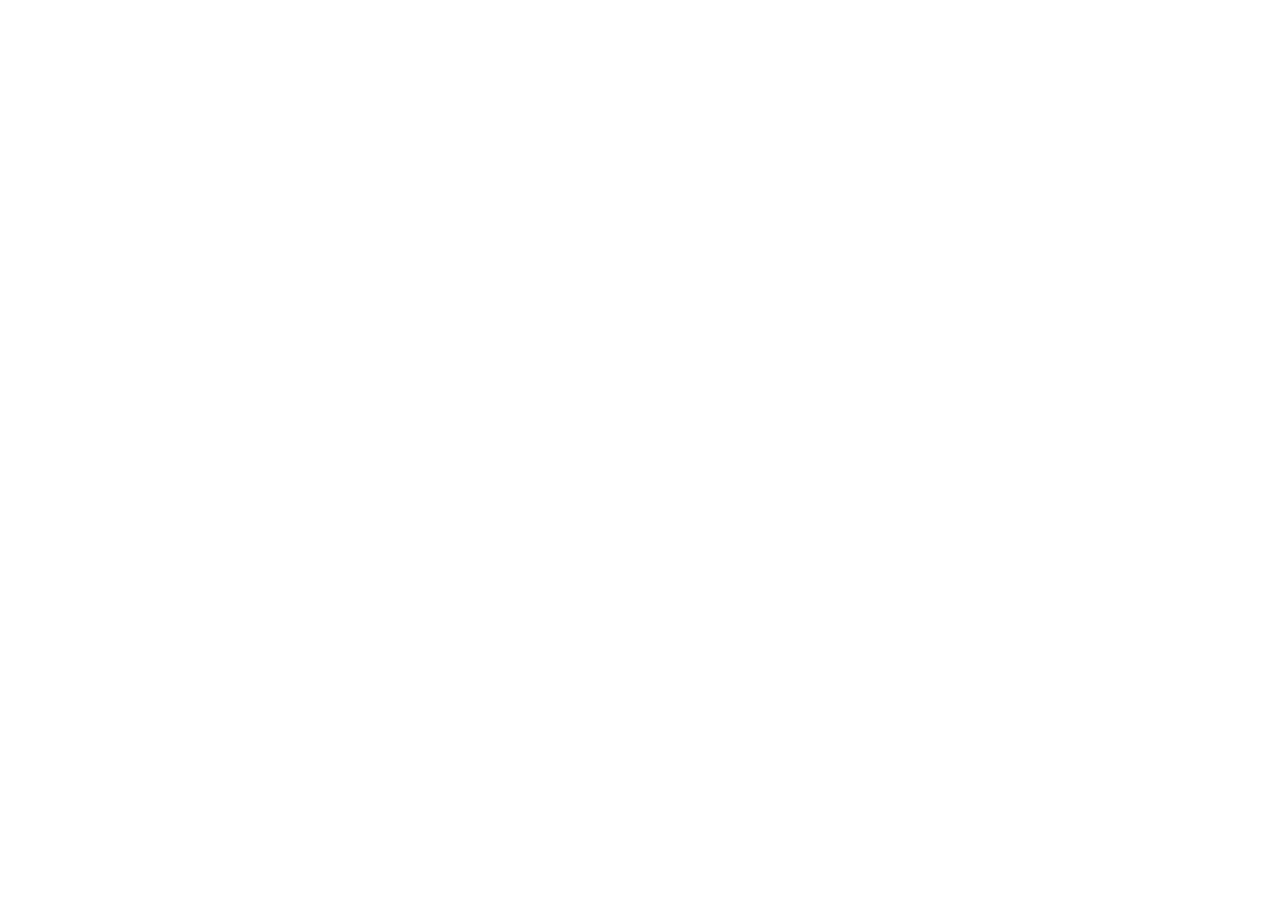
==== bundle/kb.html @ ee61d967 "i18n: bundle is fully English, 0 CJK lines, all 66 files parse" ====
<!doctype html>
<html lang="zh-CN" data-theme="dark">
<head>
<meta charset="utf-8">
<meta name="viewport" content="width=device-width,initial-scale=1">
<title>Knowledge star map</title>
<link rel="stylesheet" href="/vendor/neural/neural.css">
<link rel="stylesheet" href="/vendor/neural/kb.css">
</head>
<body>
<div id="kb-root"></div>
<script type="module">
import {mount} from '/vendor/neural/scene.js';

const q = new URLSearchParams(location.search);
const root = document.getElementById('kb-root');

// The star map palette is drawn for deep space: on a light background the star lines, nebulas, and labels all blur, so it only renders in dark mode
if ((q.get('theme') || 'dark') !== 'dark') {
  document.documentElement.dataset.theme = 'light';
  root.innerHTML = `<div class="kb-dark-only">
      <div class="kb-dark-moon">🌙</div>
      <h2>Switch to dark mode to view the knowledge star map</h2>
      <p>The core, nebulae, and constellation lines are drawn frame by frame for a dark sky and lose contrast on light backgrounds.</p>
      <button id="kbToDark">Switch to dark mode</button>
    </div>`;
  document.getElementById('kbToDark').onclick = () => parent.postMessage({rw: 'theme', theme: 'dark'}, '*');
} else {
  // without task: The first level is the project (knowledge base → Project → branch); with task: Deep link straight to that project’s branch level
  // branches read compiled output, built once on first visit; rebuild=1 recompiles
  const tid = q.get('task') || '';
  const rb = q.get('rebuild') ? '&rebuild=1' : '';
  fetch('/api/starmap' + (tid ? '?task=' + encodeURIComponent(tid) + rb : '')).then(r => r.json()).then(api => {
    const empty = !api || (api.level === 'projects' ? !(api.projects || []).length : !api.task);
    if (empty) {
      root.innerHTML = '<p style="padding:40px;color:#8b9bb0">No projects yet - create one on the Projects page first, then the star map has something to draw.</p>';
      return;
    }
    window.__kb = mount(root, api, {focus: q.get('open') || ''});
  }).catch(err => {
    root.innerHTML = '<p style="padding:40px;color:#f87171">Star map failed to load:' + err.message + '</p>';
  });
}
</script>
</body>
</html>
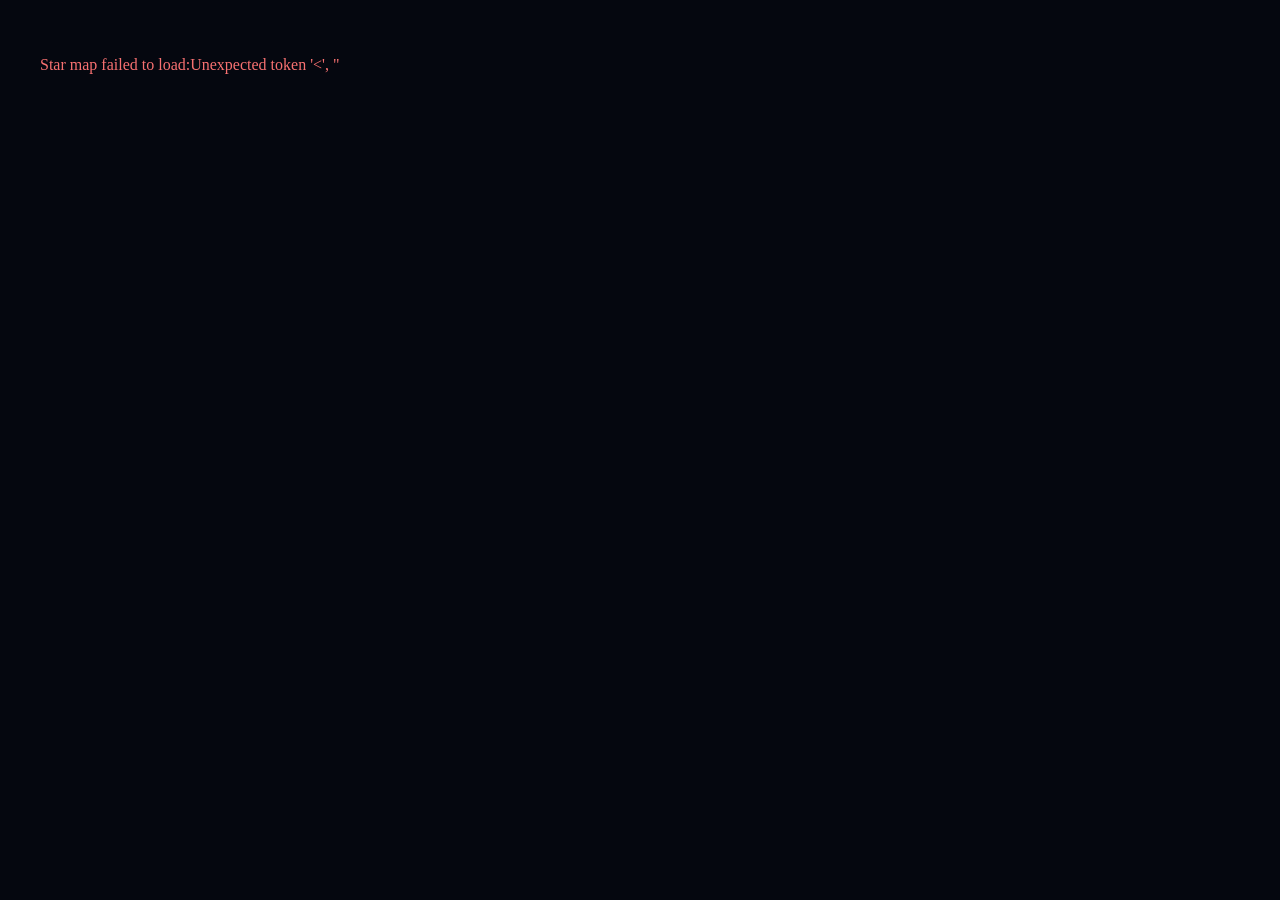
==== commit 6d1f4fe1: "P2 slice 1: real app shell boots inside Anna (api shim -> tools/storage/llm, seeded bootstrap reads)" ====
--- a/bundle/kb.html
+++ b/bundle/kb.html
@@ -4,13 +4,13 @@
 <meta charset="utf-8">
 <meta name="viewport" content="width=device-width,initial-scale=1">
 <title>Knowledge star map</title>
-<link rel="stylesheet" href="/vendor/neural/neural.css">
-<link rel="stylesheet" href="/vendor/neural/kb.css">
+<link rel="stylesheet" href="./vendor/neural/neural.css">
+<link rel="stylesheet" href="./vendor/neural/kb.css">
 </head>
 <body>
 <div id="kb-root"></div>
 <script type="module">
-import {mount} from '/vendor/neural/scene.js';
+import {mount} from './vendor/neural/scene.js';
 
 const q = new URLSearchParams(location.search);
 const root = document.getElementById('kb-root');
--- a/bundle/vendor/neural/neural.css
+++ b/bundle/vendor/neural/neural.css
@@ -0,0 +1,744 @@
+@property --cx { syntax: '<percentage>'; inherits: false; initial-value: 50%; }
+/* 星穹星座看板：深空蓝紫底、代码自绘的星云与星点、金色星座线、星系仪面板。 */
+.neural {
+  --bg: #05070f; --bg-2: #0a1024; --teal: #16203c;
+  --glass: rgba(18, 26, 54, .5); --glass-strong: rgba(7, 10, 24, .9);
+  --line: rgba(198, 214, 255, .13); --line-2: rgba(206, 220, 255, .24);
+  --text: #eaeefb; --text-2: #aeb8d4; --muted: #8b95b4;
+  --gold: #e8c884; --gold-2: #b98f3c;
+  --rose: #d9a0e0; --mint: #a6e6d2; --lav: #bda9ff; --cyan: #a3caff; --red: #ff8fa3; --green: #7fe8b8;
+  --serif: "Songti SC", "Source Han Serif SC", "Noto Serif SC", "STSong", "SimSun", Georgia, serif;
+  --mono: ui-monospace, "SF Mono", "SFMono-Regular", Menlo, Consolas, "Liberation Mono", monospace;
+  --radius: 16px;
+  min-height: 100vh; color: var(--text);
+  font: 13px/1.55 -apple-system, BlinkMacSystemFont, "SF Pro Text", "PingFang SC", "Hiragino Sans GB", "Microsoft YaHei", "Helvetica Neue", sans-serif;
+  font-feature-settings: "tnum"; -webkit-font-smoothing: antialiased;
+}
+html, body { margin: 0; background: #04050c; }
+main, .site-foot { position: relative; z-index: 1; }
+
+/* —— 星穹背景：整片宇宙都是画布自绘，零外部素材（星云靠 CSS 缓慢漂移，不占每帧预算） —— */
+.cosmos { position: fixed; inset: 0; z-index: -1; overflow: hidden; pointer-events: none; background: #04050c; }
+.cosmos-base { position: absolute; inset: 0; background:
+  radial-gradient(ellipse 92% 74% at 20% 14%, #101a3c 0%, rgba(9, 13, 30, .8) 44%, transparent 80%),
+  radial-gradient(ellipse 84% 62% at 88% 84%, #150f33 0%, rgba(9, 9, 24, .62) 46%, transparent 82%),
+  linear-gradient(180deg, #080b18 0%, #06080f 56%, #04050b 100%); }
+.cosmos-neb { position: absolute; left: -8%; top: -8%; width: 116%; height: 116%; opacity: 0; mix-blend-mode: screen; transition: opacity 2.6s ease; will-change: transform; }
+.cosmos-neb.on { opacity: 1; }
+.neb-a { animation: nebDriftA 260s ease-in-out infinite alternate; }
+.neb-b.on { opacity: .92; }
+.neb-b { animation: nebDriftB 168s ease-in-out infinite alternate; }
+@keyframes nebDriftA { from { transform: translate3d(-1.6%, -1%, 0) scale(1.02) rotate(-.5deg); } to { transform: translate3d(1.8%, 1.2%, 0) scale(1.06) rotate(.7deg); } }
+@keyframes nebDriftB { from { transform: translate3d(2%, 1.4%, 0) scale(1.05) rotate(.6deg); } to { transform: translate3d(-2.2%, -1.2%, 0) scale(1.01) rotate(-.8deg); } }
+.cosmos-fx { position: absolute; inset: 0; width: 100%; height: 100%; }
+.cosmos-vignette { position: absolute; inset: 0; background: radial-gradient(ellipse 80% 74% at 50% 48%, transparent 40%, rgba(3, 4, 10, .38) 72%, rgba(2, 3, 7, .8) 100%); }
+
+/* —— 星核：亮核 + 日冕式光晕呼吸（替代原光球） —— */
+.core-star { position: absolute; left: 0; top: 0; width: 460px; height: 460px; transform-origin: 0 0; pointer-events: none; will-change: transform; }
+.core-star > div { position: absolute; border-radius: 50%; }
+.cs-halo { inset: -46%; background: radial-gradient(circle closest-side, rgba(150, 176, 255, .3), rgba(120, 140, 230, .16) 34%, rgba(90, 105, 190, .07) 58%, transparent 100%); filter: blur(16px); animation: coreBreathe 6.5s ease-in-out infinite; }
+.cs-corona { inset: 4%; background: radial-gradient(circle closest-side, rgba(255, 240, 200, .95) 0%, rgba(255, 214, 140, .6) 22%, rgba(255, 180, 90, .26) 42%, rgba(200, 150, 255, .12) 64%, transparent 88%); filter: blur(3px); animation: corePulse 4.2s ease-in-out infinite; }
+.cs-flare { inset: -22%; filter: blur(7px); animation: coreSpin 74s linear infinite; background: conic-gradient(from 0deg, transparent 0 5%, rgba(255, 236, 196, .17) 8%, transparent 13%, transparent 25%, rgba(255, 236, 196, .13) 29%, transparent 34%, transparent 49%, rgba(214, 226, 255, .15) 53%, transparent 59%, transparent 74%, rgba(255, 236, 196, .12) 78%, transparent 84%); }
+.cs-rays { inset: 0; filter: blur(1.4px); animation: corePulse 3.4s ease-in-out infinite; background:
+  linear-gradient(to right, transparent 4%, rgba(255, 244, 214, .1) 34%, rgba(255, 250, 232, .82) 49.6%, #fffdf4 50%, rgba(255, 250, 232, .82) 50.4%, rgba(255, 244, 214, .1) 66%, transparent 96%) center / 100% 2px no-repeat,
+  linear-gradient(to bottom, transparent 4%, rgba(255, 244, 214, .1) 34%, rgba(255, 250, 232, .82) 49.6%, #fffdf4 50%, rgba(255, 250, 232, .82) 50.4%, rgba(255, 244, 214, .1) 66%, transparent 96%) center / 2px 100% no-repeat,
+  linear-gradient(45deg, transparent 22%, rgba(255, 246, 220, .5) 48%, #fff 50%, rgba(255, 246, 220, .5) 52%, transparent 78%) center / 100% 1.5px no-repeat,
+  linear-gradient(-45deg, transparent 22%, rgba(255, 246, 220, .5) 48%, #fff 50%, rgba(255, 246, 220, .5) 52%, transparent 78%) center / 100% 1.5px no-repeat; }
+.cs-nucleus { inset: 36%; background: radial-gradient(circle closest-side, #ffffff 0%, #fffaf0 30%, rgba(255, 238, 196, .97) 50%, rgba(255, 210, 132, .66) 70%, rgba(255, 186, 104, .16) 88%, transparent 100%); box-shadow: 0 0 56px rgba(255, 226, 168, .55); animation: corePulse 2.6s ease-in-out infinite; }
+.cs-dust { left: -60% !important; top: -60% !important; width: 220%; height: 220%; }
+/* 星核 v4.1（Canvas 2D）：Voronoi 米粒镶嵌核 + 木星式环系，画布比 .core-star 盒子大，
+   以星核中心为圆心溢出显示（环系外缘 ≈ 440px，日珥再往上甩一点）。 */
+.cs-v41 { position: absolute; display: block; left: -230px; top: -120px; width: 920px; height: 700px; }
+.core-star.v41-live .cs-corona, .core-star.v41-live .cs-nucleus, .core-star.v41-live .cs-rays { display: none; }
+/* 核的实体感由米粒与暗缝负责，外圈只留一层很淡的呼吸辉光（不能压住环系） */
+.core-star.v41-live .cs-halo { inset: -34%; opacity: .72; animation: coreBreathe 6.4s ease-in-out infinite; }
+.core-star.v41-live .cs-flare { inset: 30%; opacity: .5; animation: coreSpin 96s linear infinite; }
+/* 拿不到 2D 上下文：退回原来的 CSS 星核（corona / nucleus / rays 照常显示） */
+.cs-v41-off { display: none; }
+@keyframes coreBreathe { 50% { transform: scale(1.09); opacity: .78; } }
+@keyframes corePulse { 50% { transform: scale(1.06); opacity: .9; } }
+@keyframes coreSpin { to { transform: rotate(360deg); } }
+.neural *, .neural *::before, .neural *::after { box-sizing: border-box; }
+.neural button, .neural input, .neural textarea, .neural select { font: inherit; color: inherit; }
+.neural button { cursor: pointer; }
+.neural em { font-style: normal; color: var(--muted); font-size: .8em; margin-left: .38em; letter-spacing: .02em; font-weight: 400; }
+.neural :focus-visible { outline: 2px solid var(--gold); outline-offset: 2px; border-radius: 8px; }
+.glass {
+  background: linear-gradient(160deg, rgba(22, 30, 62, .5), rgba(5, 7, 16, .74));
+  border: 1px solid var(--line); border-radius: var(--radius);
+  backdrop-filter: blur(18px) saturate(1.25); -webkit-backdrop-filter: blur(18px) saturate(1.25);
+  box-shadow: inset 0 1px 0 rgba(214, 226, 255, .06), 0 24px 60px rgba(0, 0, 0, .45);
+}
+.eyebrow { margin: 0 0 10px; font-size: 11px; letter-spacing: .22em; color: #e8c884; font-weight: 600; }
+.eyebrow span { letter-spacing: .1em; color: var(--text-2); margin-left: 8px; font-weight: 400; }
+.quiet { color: var(--muted); font-size: 12px; }
+.icon-btn { display: grid; place-items: center; width: 28px; height: 28px; border-radius: 50%; border: 1px solid var(--line); background: rgba(255, 255, 255, .03); color: var(--text-2); }
+.icon-btn:hover { color: var(--text); border-color: var(--line-2); }
+
+/* —— 顶栏 —— */
+.topbar { position: fixed; inset: 0 0 auto; z-index: 40; height: 64px; display: grid; grid-template-columns: 1fr auto 1fr; align-items: center; padding: 0 28px; background: linear-gradient(to bottom, rgba(5, 7, 16, .92), rgba(5, 7, 16, 0)); }
+.neural:not(.page-home) .topbar { background: rgba(5, 7, 16, .8); backdrop-filter: blur(16px); border-bottom: 1px solid var(--line); }
+.brand { display: flex; align-items: center; gap: 10px; color: var(--text); text-decoration: none; }
+.brand-mark { display: grid; place-items: center; width: 32px; height: 32px; border-radius: 10px; background: rgba(20, 30, 66, .7); border: 1px solid rgba(232, 200, 132, .3); box-shadow: 0 0 20px rgba(232, 200, 132, .14); }
+.brand-text { display: grid; font-family: var(--serif); font-size: 14px; letter-spacing: .18em; font-weight: 600; line-height: 1.15; }
+.brand-text b { color: #cfd8f2; font-weight: 500; }
+.brand-text small { font-size: 10px; letter-spacing: .06em; color: var(--muted); font-weight: 400; margin-top: 3px; }
+.topbar nav { display: flex; gap: 4px; padding: 4px; border-radius: 999px; background: rgba(8, 12, 28, .66); border: 1px solid var(--line); backdrop-filter: blur(12px); }
+.topbar nav button { position: relative; border: 0; background: none; white-space: nowrap; padding: 6px 16px; border-radius: 999px; color: var(--text-2); font-size: 13px; display: grid; justify-items: center; line-height: 1.2; }
+.topbar nav button em { margin: 1px 0 0; font-size: 9.5px; letter-spacing: .08em; text-transform: uppercase; }
+.topbar nav button:hover { color: var(--text); }
+.topbar nav button.active { color: #fff4d8; background: linear-gradient(180deg, rgba(232, 200, 132, .18), rgba(232, 200, 132, .05)); box-shadow: inset 0 0 0 1px rgba(232, 200, 132, .34), 0 0 22px rgba(232, 200, 132, .12); }
+.topbar nav button.active em { color: #e8c884; }
+.top-actions { display: flex; justify-content: flex-end; align-items: center; gap: 10px; }
+.avatar { width: 34px; height: 34px; padding: 0; border-radius: 50%; overflow: hidden; border: 1px solid var(--line-2); background: #070b18; }
+.avatar img { width: 100%; height: 100%; object-fit: cover; }
+.pill { display: inline-flex; align-items: center; gap: 6px; height: 32px; padding: 0 14px; border-radius: 999px; border: 1px solid var(--line-2); background: rgba(255, 255, 255, .04); color: var(--text); font-size: 12.5px; text-decoration: none; white-space: nowrap; transition: background .2s, border-color .2s, box-shadow .2s; }
+.pill:hover { background: rgba(255, 255, 255, .08); border-color: rgba(220, 245, 240, .3); }
+.pill.primary { background: linear-gradient(135deg, #ffe8bc, #d8b060); color: #241804; border: 0; font-weight: 600; box-shadow: 0 6px 22px rgba(232, 200, 132, .22); }
+.pill.primary em { color: rgba(36, 24, 4, .6); }
+.pill.primary:hover { box-shadow: 0 6px 26px rgba(208, 220, 255, .3); }
+.pill.ghost { background: transparent; }
+.pill.danger { color: #ff9aa8; }
+.pill:disabled { opacity: .4; cursor: not-allowed; }
+.text-btn { border: 0; background: none; color: var(--text-2); display: inline-flex; align-items: center; gap: 4px; font-size: 12px; }
+.text-btn:hover { color: var(--gold); }
+
+/* —— 首页舞台 —— */
+.home-stage { position: relative; height: 100vh; min-height: 640px; overflow: hidden; }
+.stage-bg { position: absolute; inset: 0; background: radial-gradient(ellipse 46% 52% at var(--cx, 50%) 52%, rgba(46, 62, 140, .16), transparent 72%); transition: --cx 1s; }
+.home-stage.stage-module .stage-bg, .home-stage.stage-note .stage-bg { --cx: 12%; }
+.network-canvas { position: absolute; inset: 0; width: 100%; height: 100%; transition: opacity .9s ease, filter .9s ease; }
+/* v4.1：环系铺在中央，背景星图在首页让一档亮度，环系的缝与环带读得出来（进入内页/层级时照旧） */
+.stage-hub .network-canvas { opacity: .62; }
+.stage-module .network-canvas, .stage-note .network-canvas { opacity: .22; filter: blur(.6px); }
+.scene { position: absolute; inset: 0; pointer-events: none; }
+.scene > * { pointer-events: auto; }
+/* 进入模块 / 笔记层级：星核缩到左侧，光晕放大。 */
+.scene.stage-module .cs-halo, .scene.stage-note .cs-halo { scale: 1.45; opacity: .72; }
+.threads { position: absolute; inset: 0; width: 100%; height: 100%; pointer-events: none !important; overflow: visible; }
+.thread-glow { fill: none; stroke: currentColor; stroke-width: 6; opacity: .45; }
+.thread-core { fill: none; stroke: currentColor; stroke-width: 1.3; stroke-linecap: round; }
+.fan-thread { fill: none; stroke: currentColor; stroke-width: 1; stroke-linecap: round; transition: stroke-width .3s; }
+/* v6.3：星团 = 星座。外层只负责摆位与缩放（指针交互交给里面的 .cl-hit），画布是烘焙好的静态图层 */
+.cluster { position: absolute; z-index: 1; left: 0; top: 0; padding: 0; border: 0; background: none; transform-origin: 0 0; pointer-events: none; will-change: transform, opacity; }
+.cl-canvas { position: absolute; inset: 0; width: 100%; height: 100%; display: block; }
+/* 命中区 = 骨架外沿多边形（clip-path 由 constellations.js 算好）：细长的星座不会用空角挡住相邻的星座与标签 */
+.cl-hit { position: absolute; padding: 0; border: 0; background: none; pointer-events: auto; }
+.cl-hit:focus-visible { outline: 2px solid var(--gold); outline-offset: 4px; border-radius: 8px; }
+/* 标签始终压在所有星座的点击区之上 */
+.cluster-label { position: absolute; z-index: 2; left: 0; top: 0; display: grid; grid-template-columns: auto 1fr; grid-template-areas: "icon count" "const const" "name name" "sky sky" "sub sub"; align-items: center; column-gap: 8px; min-width: 148px; padding: 7px 13px 8px; border-radius: 12px; border: 1px solid var(--line); background: linear-gradient(160deg, rgba(20, 28, 58, .66), rgba(6, 9, 22, .8)); backdrop-filter: blur(10px); color: var(--text); text-align: left; will-change: transform, opacity; transition: border-color .3s, box-shadow .3s, background .3s; }
+.cluster-label.below { justify-items: start; }
+.cluster-label:hover { border-color: color-mix(in srgb, var(--mod) 55%, transparent); }
+.cluster-label.active { border-color: rgba(232, 200, 132, .65); background: linear-gradient(120deg, color-mix(in srgb, var(--mod) 18%, transparent), rgba(7, 10, 24, .86)); box-shadow: 0 0 0 1px rgba(232, 200, 132, .2), 0 0 26px color-mix(in srgb, var(--mod) 22%, transparent); }
+.jl-icon { grid-area: icon; width: 22px; height: 22px; border-radius: 7px; display: grid; place-items: center; color: var(--mod); background: color-mix(in srgb, var(--mod) 14%, transparent); }
+.jl-count { grid-area: count; font-size: 22px; font-weight: 600; line-height: 1; letter-spacing: .04em; }
+/* 星座名：v6.2 的标注第一行（金 12.5px + 拉丁名 8.5px）；模块名与星数/连线在下面两行 */
+.jl-const { grid-area: const; margin-top: 5px; display: flex; align-items: baseline; gap: 7px; white-space: nowrap; }
+.jl-const b { font-size: 12.5px; font-weight: 600; letter-spacing: .1em; color: #f0d6a0; }
+.jl-const em { margin: 0; font-size: 8.5px; letter-spacing: .12em; color: rgba(214, 192, 140, .9); }
+.jl-name { grid-area: name; margin-top: 3px; font-size: 12.5px; font-weight: 500; white-space: nowrap; }
+.jl-sky { grid-area: sky; margin-top: 1px; font-size: 9.5px; color: #e6ebf8; white-space: nowrap; letter-spacing: .02em; }
+.jl-sub { grid-area: sub; margin-top: 1px; font-size: 10.5px; color: var(--text-2); white-space: nowrap; }
+.fan-item { position: absolute; z-index: 3; left: 0; top: 0; display: flex; align-items: center; gap: 9px; height: 30px; padding: 0; border: 0; background: none; color: var(--text); text-align: left; will-change: transform, opacity; }
+.fi-dot { flex: none; width: 9px; height: 9px; margin-left: -4.5px; border-radius: 50%; background: var(--kc); box-shadow: 0 0 0 3px color-mix(in srgb, var(--kc) 18%, transparent), 0 0 14px var(--kc); }
+.fi-body { display: grid; gap: 2px; padding: 3px 10px; border-radius: 9px; border: 1px solid transparent; transition: background .25s, border-color .25s; }
+.fi-title { max-width: 250px; overflow: hidden; white-space: nowrap; text-overflow: ellipsis; font-size: 13.5px; line-height: 1.3; }
+.fi-meta { display: flex; gap: 5px; font-size: 9.5px; color: var(--text-2); line-height: 1.2; }
+.fi-meta > span { padding: 1px 5px; border-radius: 4px; background: rgba(255, 255, 255, .06); white-space: nowrap; }
+.fi-meta em { margin-left: 2px; font-size: 1em; }
+.fi-meta b { color: var(--text); font-weight: 500; }
+.fi-meta .mutual { background: rgba(232, 200, 132, .14); color: #e8c884; }
+.scene.dense .fi-meta { display: none; }
+.fan-more { position: absolute; z-index: 3; left: 0; top: 0; display: flex; align-items: center; gap: 9px; margin: 0; height: 30px; font-size: 12px; color: var(--muted); white-space: nowrap; will-change: transform, opacity; }
+.fan-more .fi-dot { background: none; border: 1px dashed var(--kc); box-shadow: none; }
+.fan-more em { margin-left: 4px; }
+.fan-item:hover .fi-body { background: rgba(255, 255, 255, .05); border-color: var(--line); }
+.fan-item.active .fi-body { background: color-mix(in srgb, var(--kc) 14%, rgba(8, 11, 24, .82)); border-color: color-mix(in srgb, var(--kc) 55%, transparent); box-shadow: 0 0 22px color-mix(in srgb, var(--kc) 20%, transparent); }
+
+.hub-copy { position: absolute; left: 18px; top: 82px; max-width: 436px; padding: 22px 30px 20px; background: radial-gradient(ellipse 96% 92% at 14% 42%, rgba(4, 6, 14, .8), rgba(4, 6, 14, .42) 56%, transparent 100%); transition: opacity .6s, transform .6s; animation: introFade 1.2s .5s both; pointer-events: none; }
+.stage-module .hub-copy, .stage-note .hub-copy { opacity: 0; transform: translateY(-10px); }
+.hub-copy h1 { margin: 0; font-family: var(--serif); font-size: clamp(30px, 3vw, 46px); line-height: 1.24; font-weight: 600; letter-spacing: .06em; background: linear-gradient(118deg, #ffffff 26%, #cfd8f2 60%, #e8c884); -webkit-background-clip: text; background-clip: text; color: transparent; }
+.hub-en { margin: 8px 0 0; font-size: 14px; color: var(--text-2); letter-spacing: .04em; }
+.hub-meta { margin: 18px 0 0; font-size: 12px; color: var(--text-2); }
+.hub-hint { margin: 6px 0 0; font-size: 11.5px; color: #e8c884; opacity: .85; }
+@keyframes introFade { from { opacity: 0; transform: translateY(12px); } }
+.crumbs { position: absolute; left: 28px; top: 82px; display: flex; align-items: center; gap: 8px; padding: 5px 14px 5px 5px; border-radius: 999px; background: rgba(8, 11, 24, .72); border: 1px solid var(--line); backdrop-filter: blur(10px); font-size: 12.5px; animation: introFade .5s both; z-index: 5; }
+.crumbs button { border: 0; background: none; color: var(--text-2); padding: 0; }
+.crumbs button:hover { color: var(--text); }
+.crumbs .crumb-back { display: grid; place-items: center; width: 28px; height: 28px; border-radius: 50%; background: rgba(255, 255, 255, .06); color: var(--text); }
+.crumbs > span { color: var(--muted); }
+.crumbs b { font-weight: 500; max-width: 260px; overflow: hidden; text-overflow: ellipsis; white-space: nowrap; }
+.stage-tools { position: absolute; right: 28px; top: 80px; display: flex; gap: 2px; padding: 4px; border-radius: 999px; z-index: 5; }
+.stage-tools button { display: inline-flex; align-items: center; gap: 6px; border: 0; background: none; color: var(--text-2); padding: 6px 12px; border-radius: 999px; font-size: 12px; }
+.stage-tools button:hover, .stage-tools button[aria-pressed="true"] { color: var(--text); background: rgba(255, 255, 255, .07); }
+.stage-note .stage-tools { display: none; }
+.legend { position: absolute; right: 28px; top: 128px; padding: 12px 14px; min-width: 190px; font-size: 11.5px; animation: introFade 1s 2.2s both; z-index: 4; }
+.legend h3 { margin: 0 0 8px; font-size: 10.5px; letter-spacing: .22em; color: var(--gold); font-weight: 600; }
+.legend div { display: flex; align-items: center; gap: 8px; padding: 2px 0; color: var(--text-2); }
+.legend div i { width: 8px; height: 8px; border-radius: 50%; background: var(--kc); box-shadow: 0 0 8px var(--kc); }
+.legend div i.ghost { background: none; border: 1px dashed var(--kc); box-shadow: none; }
+.legend div b { margin-left: auto; color: var(--text); font-weight: 500; }
+.legend-lines { display: flex !important; gap: 12px !important; margin-top: 6px; padding-top: 8px !important; border-top: 1px solid var(--line); }
+.legend-lines span { display: inline-flex; align-items: center; gap: 6px; }
+.ln { width: 16px; height: 2px; border-radius: 2px; }
+.ln.mutual { background: #e8c884; box-shadow: 0 0 6px #e8c884; }
+.ln.one { background: var(--cyan); opacity: .75; }
+.module-hint { position: absolute; left: 50%; bottom: 22px; transform: translateX(-50%); margin: 0; font-size: 12px; color: var(--text-2); padding: 7px 16px; border-radius: 999px; border: 1px solid var(--line); background: rgba(8, 11, 24, .72); animation: introFade .6s .5s both; }
+
+/* —— 对话坞 —— */
+.dock { position: absolute; left: 50%; bottom: 22px; width: auto; max-width: calc(100vw - 32px); transform: translateX(-50%); display: grid; gap: 10px; animation: dockIn 1s 2s both; z-index: 6; }
+@keyframes dockIn { from { opacity: 0; transform: translate(-50%, 18px); } }
+.intro-done .dock, .intro-done .legend, .intro-done .hub-copy { animation-delay: 0s; animation-duration: .5s; }
+.dock-panel { padding: 10px 12px 10px; border-radius: 18px; border-color: rgba(208, 220, 255, .2); box-shadow: 0 0 0 1px rgba(208, 220, 255, .05), 0 0 40px rgba(208, 220, 255, .06), 0 24px 60px rgba(0, 0, 0, .45); }
+.dock-kpis { display: grid; grid-template-columns: repeat(auto-fit, minmax(0, 1fr)); padding: 2px 4px 10px; }
+.dock-kpis div { display: grid; gap: 1px; padding: 0 10px; border-left: 1px solid var(--line); }
+.dock-kpis div:first-child { border-left: 0; padding-left: 4px; }
+.dock-kpis span { font-size: 10.5px; color: var(--text-2); white-space: nowrap; }
+.dock-kpis strong { font-size: 19px; font-weight: 600; }
+
+.ask { position: relative; display: flex; align-items: center; }
+.ask input { width: 100%; height: 42px; padding: 0 50px 0 18px; border-radius: 999px; border: 1px solid var(--line-2); background: rgba(255, 255, 255, .06); color: var(--text); outline: none; }
+.ask input:focus { border-color: rgba(232, 200, 132, .5); box-shadow: 0 0 0 3px rgba(232, 200, 132, .1); }
+.ask input::placeholder, .an-ask input::placeholder, .search input::placeholder, textarea::placeholder { color: #a6b0cc; }
+.send, .an-ask form button { position: absolute; right: 5px; width: 32px; height: 32px; border-radius: 50%; border: 0; display: grid; place-items: center; color: #241804; background: linear-gradient(135deg, #ffe8bc, #d8b060); }
+.neural .send { color: #1a1206; }
+.dock-chips { display: flex; gap: 6px; flex-wrap: wrap; align-items: center; padding: 6px 10px; border-radius: 999px; border: 1px solid var(--line); background: rgba(8, 11, 24, .72); }
+.dock-chips .me { display: inline-flex; align-items: center; gap: 5px; font-size: 11px; color: var(--text-2); padding: 4px 9px; border-radius: 8px; background: rgba(255, 255, 255, .05); }
+.dock-chips button { font-size: 11px; padding: 4px 10px; border-radius: 999px; border: 1px solid var(--line); background: none; color: var(--text-2); }
+.dock-chips button:hover { color: var(--text); border-color: rgba(208, 220, 255, .35); background: rgba(208, 220, 255, .07); }
+.ask-results { max-height: min(46vh, 420px); overflow: auto; padding: 12px; border-radius: 16px; background: var(--glass-strong); animation: fadeUp .45s both; }
+.ask-results header { display: flex; align-items: center; gap: 10px; margin-bottom: 10px; font-size: 12px; font-weight: 600; letter-spacing: .08em; }
+.ask-results header span { display: inline-flex; align-items: center; gap: 6px; }
+.ask-results header small { color: var(--muted); font-weight: 400; letter-spacing: 0; font-size: 11px; }
+.ask-results header .icon-btn { margin-left: auto; width: 24px; height: 24px; }
+.ask-cards { display: grid; gap: 8px; }
+.ask-card { position: relative; padding: 10px 12px 11px 16px; border-radius: 12px; border: 1px solid var(--line); background: rgba(255, 255, 255, .03); animation: fadeUp .5s both; }
+.ask-card::before { content: ""; position: absolute; left: 7px; top: 12px; bottom: 12px; width: 2px; border-radius: 2px; background: var(--mint); }
+.ask-card.tone-warn { background: linear-gradient(110deg, rgba(150, 50, 70, .28), rgba(40, 20, 30, .15)); border-color: rgba(255, 115, 133, .2); }
+.ask-card.tone-warn::before { background: var(--red); }
+.ask-card.tone-gold { background: linear-gradient(110deg, rgba(150, 128, 80, .22), rgba(30, 30, 26, .1)); border-color: rgba(232, 200, 132, .2); }
+.ask-card.tone-gold::before { background: #e8c884; }
+.ask-card h4 { margin: 0 0 3px; font-size: 13px; font-weight: 600; }
+.ask-card p { margin: 0; font-size: 12px; color: var(--text-2); }
+.ask-card .chip-row { margin-top: 8px; }
+.pair-list { display: grid; gap: 4px; margin-top: 8px; }
+.pair-list button { display: flex; align-items: center; gap: 8px; border: 0; background: rgba(255, 255, 255, .03); border-radius: 8px; padding: 5px 9px; color: var(--text); font-size: 11.5px; text-align: left; }
+.pair-list button:hover { background: rgba(240, 210, 150, .08); }
+.pair-list span { max-width: 170px; overflow: hidden; white-space: nowrap; text-overflow: ellipsis; }
+.pair-list i { color: var(--gold); font-style: normal; }
+.pair-list small { margin-left: auto; color: var(--muted); white-space: nowrap; }
+@keyframes fadeUp { from { opacity: 0; transform: translateY(10px); } }
+
+/* —— 分析面板 —— */
+/* 空面板（未选中任何条目）时只剩一个空壳子：壳子本身不受指针，否则它会把右下角的星座/标签整片挡住点不到 */
+.analysis-wrap { position: absolute; right: 24px; top: 76px; bottom: 20px; width: clamp(420px, 36vw, 560px); z-index: 8; pointer-events: none; animation: slideIn .75s cubic-bezier(.2, .8, .2, 1) both; }
+.analysis-wrap > * { pointer-events: auto; }
+@keyframes slideIn { from { opacity: 0; transform: translateX(48px) scale(.98); } }
+.analysis { position: relative; height: 100%; display: flex; flex-direction: column; overflow: hidden; border-radius: 20px; border-color: rgba(232, 200, 132, .26); background: linear-gradient(165deg, rgba(24, 34, 70, .72), rgba(5, 7, 16, .93) 56%); box-shadow: inset 0 0 0 1px rgba(232, 200, 132, .07), 0 30px 70px rgba(0, 0, 0, .5); }
+/* 星系仪：上下金色细刻度 + 内嵌细线框（刻度是「仪器」身份，所以留，但压到不抢读数） */
+.an-instrument { position: absolute; inset: 0; border-radius: var(--radius-lg); pointer-events: none; background:
+  repeating-linear-gradient(to right, rgba(232, 200, 132, .40) 0 1px, transparent 1px 12px) top 0 left 30px / calc(100% - 60px) 6px no-repeat,
+  repeating-linear-gradient(to right, rgba(232, 200, 132, .24) 0 1px, transparent 1px 8px) bottom 0 left 30px / calc(100% - 60px) 4px no-repeat,
+  repeating-linear-gradient(to bottom, rgba(232, 200, 132, .30) 0 1px, transparent 1px 12px) top 34px left 0 / 5px calc(100% - 68px) no-repeat,
+  repeating-linear-gradient(to bottom, rgba(232, 200, 132, .18) 0 1px, transparent 1px 8px) top 34px right 0 / 4px calc(100% - 68px) no-repeat; }
+.an-float { margin: 14px 0 0 20px; display: inline-flex; align-self: flex-start; padding: 5px 12px; border-radius: 999px; background: rgba(255, 255, 255, .05); border: 1px solid var(--line); font-size: 11px; color: var(--text-2); }
+.an-scroll { flex: 1; overflow: auto; padding: 16px 20px 20px; scrollbar-width: thin; scrollbar-color: rgba(255, 255, 255, .15) transparent; }
+.an-head { display: flex; align-items: center; justify-content: space-between; margin-bottom: 12px; }
+.an-cat { display: inline-flex; align-items: center; gap: 8px; font-size: 12.5px; color: var(--text-2); }
+.an-cat-icon { width: 28px; height: 28px; display: grid; place-items: center; border-radius: 9px; color: var(--kc); background: color-mix(in srgb, var(--kc) 15%, transparent); border: 1px solid color-mix(in srgb, var(--kc) 30%, transparent); }
+.an-title-row { display: flex; gap: 14px; align-items: flex-start; justify-content: space-between; animation: fadeUp .6s .1s both; }
+.an-title-row h2 { margin: 0; font-family: var(--serif); font-size: 23px; line-height: 1.3; font-weight: 600; letter-spacing: .05em; }
+.an-full { margin: 6px 0 0; font-size: 11.5px; color: var(--muted); }
+.an-cover { flex: none; width: 58px; height: 76px; object-fit: cover; border-radius: 9px; border: 1px solid var(--line-2); box-shadow: 0 8px 20px rgba(0, 0, 0, .4); }
+.an-status { margin: 14px 0; padding: 12px; border-radius: 13px; border: 1px solid var(--line); background: rgba(255, 255, 255, .025); display: grid; gap: 8px; animation: fadeUp .6s .16s both; }
+.an-status p { margin: 0; font-size: 12px; color: var(--text-2); word-break: break-all; }
+.badge { justify-self: start; display: inline-flex; padding: 2px 8px; border-radius: 6px; font-size: 11px; color: #9ff2cc; background: rgba(107, 227, 173, .12); border: 1px solid rgba(107, 227, 173, .25); }
+.badge em { color: rgba(159, 242, 204, .65); }
+.an-actions { display: flex; gap: 8px; justify-content: flex-end; flex-wrap: wrap; }
+.an-explore { display: inline-flex; align-items: center; gap: 4px; height: 28px; padding: 0 12px; border-radius: 8px; border: 1px solid var(--line-2); background: rgba(255, 255, 255, .06); color: var(--text); font-size: 12px; }
+.an-explore:hover { background: rgba(208, 220, 255, .1); border-color: rgba(208, 220, 255, .32); }
+.an-explore.ghost { background: none; }
+.an-metric { padding: 13px 15px 14px; border-radius: 15px; border: 1px solid rgba(232, 200, 132, .18); background: linear-gradient(115deg, rgba(34, 48, 104, .5), rgba(26, 30, 62, .42) 52%, rgba(10, 14, 32, .55)); animation: fadeUp .6s .22s both; }
+.an-metric header { display: flex; justify-content: space-between; align-items: center; font-size: 12px; color: var(--text-2); }
+.lvl { font-size: 10.5px; font-weight: 500; padding: 2px 8px; border-radius: 6px; border: 1px solid rgba(255, 255, 255, .2); color: var(--text); }
+.lvl em { color: var(--text-2); }
+.lvl-high { border-color: rgba(232, 200, 132, .5); color: #e8c884; }
+.lvl-low { border-color: rgba(255, 115, 133, .4); color: #ffb0bb; }
+.an-metric-body { display: flex; align-items: flex-end; gap: 12px; margin-top: 8px; }
+.an-metric-body strong { font-size: 40px; font-weight: 600; line-height: 1; letter-spacing: -.01em; }
+.an-metric-body small { display: grid; font-size: 11.5px; line-height: 1.3; padding-bottom: 3px; white-space: nowrap; }
+.an-metric-body small em { margin: 0; font-size: 10px; }
+.an-metric-body small.up { color: var(--green); }
+.an-metric-body small.down { color: var(--red); }
+.bars { flex: 1; height: 44px; display: flex; align-items: flex-end; justify-content: flex-end; gap: 2px; }
+.bars i { flex: 1; max-width: 9px; height: calc(var(--h) * 100%); border-radius: 1.5px 1.5px 0 0; background: linear-gradient(to top, rgba(214, 226, 255, .24), rgba(214, 226, 255, .62)); transform-origin: bottom; animation: grow .7s cubic-bezier(.2, .8, .2, 1) both; }
+.bars i.on { background: linear-gradient(to top, rgba(232, 200, 132, .4), #e8c884); box-shadow: 0 0 10px rgba(232, 200, 132, .55); }
+@keyframes grow { from { transform: scaleY(0); } }
+.an-tiles { display: grid; grid-template-columns: 1fr 1fr; gap: 9px; margin-top: 10px; }
+.an-tile { padding: 11px 12px; border-radius: 13px; border: 1px solid var(--line); background: rgba(255, 255, 255, .025); display: grid; grid-template-columns: auto 1fr; grid-template-areas: "icon num" "label label"; column-gap: 9px; align-items: center; animation: fadeUp .6s both; }
+.t-icon { grid-area: icon; width: 26px; height: 26px; display: grid; place-items: center; border-radius: 50%; border: 1px solid var(--line-2); color: var(--text-2); }
+.an-tile strong { grid-area: num; font-size: 22px; font-weight: 600; }
+.an-tile p { grid-area: label; margin: 6px 0 0; font-size: 12px; color: var(--text-2); display: grid; }
+.an-tile p em { margin: 0; font-size: 10px; }
+.an-section { margin-top: 18px; animation: fadeUp .6s .3s both; }
+.an-section h3 { display: flex; align-items: center; gap: 6px; margin: 0 0 9px; font-size: 12px; font-weight: 600; color: var(--gold); letter-spacing: .16em; }
+.an-all { display: grid; grid-template-columns: 1fr 1fr; gap: 1px; border-radius: 12px; overflow: hidden; border: 1px solid var(--line); background: var(--line); }
+.an-all div { display: flex; justify-content: space-between; align-items: baseline; gap: 8px; padding: 8px 11px; background: rgba(7, 10, 24, .94); font-size: 12px; }
+.an-all span { color: var(--text-2); display: grid; line-height: 1.25; }
+.an-all span em { margin: 0; font-size: 9.5px; }
+.an-all b { font-weight: 500; font-size: 13px; }
+.insight { position: relative; margin-bottom: 7px; padding: 9px 12px 10px 16px; border-radius: 11px; border: 1px solid var(--line); background: rgba(255, 255, 255, .025); animation: fadeUp .55s both; }
+.insight::before { content: ""; position: absolute; left: 7px; top: 11px; bottom: 11px; width: 2px; border-radius: 2px; background: var(--mint); }
+.insight.tone-gold { background: linear-gradient(110deg, rgba(150, 128, 80, .2), transparent); }
+.insight.tone-gold::before { background: #e8c884; }
+.insight.tone-warn { background: linear-gradient(110deg, rgba(150, 50, 70, .22), transparent); }
+.insight.tone-warn::before { background: var(--red); }
+.insight.tone-muted::before { background: var(--muted); }
+.insight h4 { margin: 0 0 2px; font-size: 12.5px; font-weight: 600; }
+.insight p { margin: 0; font-size: 12.5px; color: var(--text-2); }
+.chip-row { display: flex; flex-wrap: wrap; gap: 5px; }
+.chip { display: inline-flex; align-items: center; gap: 6px; max-width: 100%; padding: 3px 9px; border-radius: 999px; border: 1px solid color-mix(in srgb, var(--kc, #9db3af) 38%, transparent); background: color-mix(in srgb, var(--kc, #9db3af) 9%, transparent); color: var(--text); font-size: 11.5px; line-height: 1.5; text-align: left; overflow: hidden; }
+.chip > :first-child { overflow: hidden; text-overflow: ellipsis; }
+button.chip:hover { background: color-mix(in srgb, var(--kc, #9db3af) 22%, transparent); }
+.chip small { color: var(--muted); font-size: 10px; white-space: nowrap; }
+.chip.static { cursor: default; }
+.chip.ghost { border-style: dashed; color: var(--text-2); background: none; }
+.chip.more { color: var(--muted); }
+.link-group { margin-bottom: 10px; }
+.link-group p { display: flex; align-items: center; gap: 4px; margin: 0 0 6px; font-size: 11.5px; color: var(--text-2); }
+.link-group p i { width: 18px; color: #e8c884; font-style: normal; text-align: center; }
+.link-group p b { margin-left: 4px; color: var(--text); font-weight: 500; }
+.an-ask { border-top: 1px solid var(--line); padding: 12px 16px 12px; background: rgba(5, 7, 16, .62); }
+.an-ask form { position: relative; display: flex; align-items: center; }
+.an-ask input { width: 100%; height: 40px; padding: 0 46px 0 16px; border-radius: 999px; border: 1px solid rgba(255, 255, 255, .55); background: rgba(255, 255, 255, .07); outline: none; box-shadow: 0 0 18px rgba(255, 255, 255, .06); }
+.an-ask-foot { display: flex; justify-content: space-between; margin-top: 8px; font-size: 11px; color: var(--text-2); }
+.an-ask-foot span { display: inline-flex; align-items: center; gap: 5px; }
+.an-ask-res { display: grid; gap: 6px; max-height: 30vh; overflow: auto; margin-bottom: 10px; }
+.ask-card.mini { padding: 8px 10px 9px 15px; }
+
+/* —— 快照区 —— */
+.snapshot { position: relative; max-width: 1320px; margin: 0 auto; padding: 72px 28px 40px; }
+.snapshot-head { display: flex; justify-content: space-between; align-items: baseline; }
+.kpi-band { display: grid; grid-template-columns: repeat(4, 1fr); padding: 18px 8px; margin: 12px 0 18px; }
+.kpi-band div { display: grid; justify-items: center; gap: 4px; border-left: 1px solid var(--line); }
+.kpi-band div:first-child { border-left: 0; }
+.kpi-band span { font-size: 12px; color: var(--text-2); }
+.kpi-band strong { font-size: 32px; font-weight: 600; letter-spacing: -.01em; }
+.snapshot-grid { display: grid; grid-template-columns: 1.45fr 1fr; gap: 18px; }
+.card { padding: 18px 20px; }
+.card > header { display: flex; justify-content: space-between; align-items: center; margin-bottom: 10px; }
+.card h2 { margin: 0; font-family: var(--serif); font-size: 17px; font-weight: 600; letter-spacing: .06em; }
+.perf table { width: 100%; border-collapse: collapse; font-size: 12.5px; }
+.perf th { text-align: right; font-weight: 400; font-size: 11px; color: var(--text-2); padding: 8px 6px; border-bottom: 1px solid var(--line); }
+.perf th:first-child, .perf td:first-child { text-align: left; }
+.perf td { text-align: right; padding: 10px 6px; border-bottom: 1px solid var(--line); }
+.perf tbody tr { cursor: pointer; transition: background .2s; }
+.perf tbody tr:hover { background: rgba(255, 255, 255, .03); }
+.t-title { display: block; }
+.t-bar, .wc-bar { display: block; height: 3px; margin-top: 6px; border-radius: 2px; background: rgba(255, 255, 255, .06); overflow: hidden; }
+.t-bar i, .wc-bar i { display: block; height: 100%; width: calc(var(--w) * 100%); background: linear-gradient(90deg, #a9aba7, #e8c884); border-radius: 2px; transform-origin: left; animation: growX 1s cubic-bezier(.2, .8, .2, 1) both; }
+@keyframes growX { from { transform: scaleX(0); } }
+.plan-body { display: grid; grid-template-columns: auto 1fr; gap: 22px; align-items: center; }
+.ring { position: relative; width: 150px; height: 150px; padding: 0; border: 0; background: none; }
+.ring svg { width: 100%; height: 100%; transform: rotate(-90deg); }
+.ring .track { fill: none; stroke: rgba(255, 255, 255, .07); stroke-width: 9; }
+.ring .value { fill: none; stroke: url(#ring-g); stroke-width: 9; stroke-linecap: round; filter: drop-shadow(0 0 6px rgba(208, 220, 255, .35)); }
+.ring > span { position: absolute; inset: 0; display: grid; place-content: center; text-align: center; font-size: 15px; color: var(--text-2); }
+.ring strong { font-size: 34px; color: var(--text); font-weight: 600; }
+.ring small { font-size: 10.5px; color: var(--muted); }
+.plan-ideas h3 { margin: 0 0 8px; font-size: 13px; font-weight: 600; }
+.plan-ideas button { display: flex; gap: 10px; align-items: center; width: 100%; padding: 8px 0; border: 0; border-bottom: 1px solid var(--line); background: none; text-align: left; font-size: 12.5px; }
+.plan-ideas button:hover { color: #e8c884; }
+.plan-ideas b { width: 22px; height: 22px; flex: none; display: grid; place-items: center; border-radius: 50%; background: rgba(232, 200, 132, .12); color: #e8c884; font-size: 11px; font-weight: 500; }
+.plan-draft { display: flex; align-items: center; gap: 8px; width: 100%; margin-top: 16px; padding: 12px 0 0; border: 0; border-top: 1px solid var(--line); background: none; font-size: 12.5px; color: var(--text-2); }
+.plan-draft span { flex: 1; text-align: left; color: var(--text); overflow: hidden; white-space: nowrap; text-overflow: ellipsis; }
+.plan-draft:hover { color: #e8c884; }
+.site-foot { display: flex; justify-content: space-between; gap: 16px; flex-wrap: wrap; max-width: 1320px; margin: 0 auto; padding: 20px 28px 32px; font-size: 11.5px; color: var(--muted); }
+.site-foot button { display: inline-flex; align-items: center; gap: 6px; border: 0; background: none; color: var(--muted); padding: 0; font-size: 11.5px; }
+.site-foot button:hover { color: var(--text-2); }
+
+/* —— 内页通用 —— */
+.page { position: relative; max-width: 1400px; margin: 0 auto; padding: 96px 28px 24px; animation: fadeUp .6s both; }
+.page::before { content: ""; position: fixed; inset: 0; z-index: -1; background: linear-gradient(180deg, rgba(4, 6, 14, .58) 0%, rgba(4, 6, 14, .74) 60%, rgba(4, 6, 14, .84) 100%); }
+.page-head { display: flex; justify-content: space-between; align-items: flex-end; gap: 20px; margin-bottom: 18px; }
+.page-head h1 { margin: 0; font-family: var(--serif); font-size: clamp(26px, 2.6vw, 36px); font-weight: 600; letter-spacing: .08em; }
+.page-sub { margin: 6px 0 0; color: var(--text-2); font-size: 13.5px; }
+.toolbar-row { display: flex; gap: 12px; align-items: center; flex-wrap: wrap; margin-bottom: 14px; }
+.search { position: relative; display: flex; align-items: center; flex: 1; min-width: 220px; max-width: 360px; color: var(--text-2); }
+.search svg { position: absolute; left: 14px; }
+.search input { width: 100%; height: 38px; padding: 0 14px 0 38px; border-radius: 999px; border: 1px solid var(--line-2); background: rgba(255, 255, 255, .05); outline: none; }
+.search input:focus { border-color: rgba(232, 200, 132, .45); }
+.seg { display: flex; gap: 2px; padding: 3px; border-radius: 999px; border: 1px solid var(--line); background: rgba(255, 255, 255, .03); }
+.seg button { border: 0; background: none; color: var(--text-2); padding: 5px 12px; border-radius: 999px; font-size: 12px; }
+.seg button.active { background: rgba(208, 220, 255, .12); color: #f4f4f1; box-shadow: inset 0 0 0 1px rgba(208, 220, 255, .26); }
+.seg button.active em { color: #e8c884; }
+.source-line { display: flex; align-items: flex-start; gap: 6px; margin: 16px 0 0; color: var(--muted); font-size: 11.5px; }
+.empty, .empty-line { color: var(--muted); }
+.empty { display: grid; justify-items: center; gap: 10px; padding: 48px 0; }
+.empty-line { margin: 10px 2px; font-size: 12px; }
+
+/* 作品库 */
+.page-library .kpi-band { margin-top: 0; }
+.library-layout { display: grid; grid-template-columns: 1fr clamp(380px, 32vw, 460px); gap: 20px; align-items: start; }
+.library-analysis { position: sticky; top: 80px; height: calc(100vh - 100px); animation: slideIn .6s cubic-bezier(.2, .8, .2, 1) both; }
+.works-grid { display: grid; grid-template-columns: repeat(auto-fill, minmax(230px, 1fr)); gap: 14px; }
+.work-card { display: grid; grid-template-rows: auto 1fr; padding: 0; border-radius: 16px; overflow: hidden; border: 1px solid var(--line); background: linear-gradient(170deg, rgba(48, 49, 48, .55), rgba(5, 7, 16, .82)); text-align: left; color: var(--text); transition: transform .3s, border-color .3s, box-shadow .3s; animation: fadeUp .55s both; }
+.work-card:hover { transform: translateY(-3px); border-color: var(--line-2); }
+.work-card.active { border-color: rgba(232, 200, 132, .6); box-shadow: 0 0 0 1px rgba(232, 200, 132, .2), 0 18px 40px rgba(0, 0, 0, .45), 0 0 30px rgba(232, 200, 132, .1); }
+.wc-cover { position: relative; display: block; aspect-ratio: 4 / 3; overflow: hidden; background: #0a1024; }
+.wc-cover img { width: 100%; height: 100%; object-fit: cover; filter: saturate(.85) brightness(.85); transition: transform .6s, filter .4s; }
+.work-card:hover .wc-cover img { transform: scale(1.04); filter: saturate(1) brightness(.95); }
+.wc-cover::after { content: ""; position: absolute; inset: 0; background: linear-gradient(to bottom, transparent 50%, rgba(5, 7, 16, .9)); }
+.wc-fallback { position: absolute; inset: 0; display: flex; flex-direction: column; justify-content: flex-end; gap: 6px; padding: 16px 16px 30px; background: radial-gradient(circle at 78% 22%, hsl(var(--h) 45% 62% / .45), transparent 55%), linear-gradient(150deg, hsl(var(--h) 22% 24%), hsl(calc(var(--h) + 40) 18% 10%)); }
+.wc-fallback b { position: relative; z-index: 1; font-size: 17px; line-height: 1.35; font-weight: 700; color: #f4f4f0; display: -webkit-box; -webkit-line-clamp: 3; -webkit-box-orient: vertical; overflow: hidden; }
+.wc-fallback small { position: relative; z-index: 1; font-size: 11px; letter-spacing: .08em; color: rgba(244, 244, 240, .62); }
+.wc-index { position: absolute; left: 10px; top: 10px; z-index: 1; font-size: 11px; padding: 2px 8px; border-radius: 6px; background: rgba(5, 7, 16, .7); border: 1px solid var(--line-2); color: #e8c884; }
+.wc-body { display: grid; gap: 6px; padding: 12px 14px 14px; }
+.wc-date { font-size: 11px; color: var(--muted); }
+.wc-title { font-size: 14px; font-weight: 500; line-height: 1.4; display: -webkit-box; -webkit-line-clamp: 2; -webkit-box-orient: vertical; overflow: hidden; min-height: 2.8em; }
+.wc-stats { display: flex; justify-content: space-between; gap: 6px; margin-top: 4px; font-size: 10.5px; color: var(--text-2); }
+.wc-stats span { display: grid; }
+.wc-stats em { margin: 0; font-size: 9.5px; }
+.wc-stats b { color: var(--text); font-size: 15px; font-weight: 600; }
+
+/* 创作台 */
+.drafts-layout { display: grid; grid-template-columns: 250px minmax(0, 1fr) 320px; gap: 16px; align-items: start; }
+.draft-list { padding: 14px 10px; position: sticky; top: 80px; }
+.draft-list h3, .draft-links h3 { display: flex; align-items: center; gap: 6px; margin: 0 6px 10px; font-size: 13px; font-weight: 600; }
+.draft-list h3 b { margin-left: auto; color: var(--text-2); font-weight: 400; }
+.draft-list > button { display: flex; gap: 10px; width: 100%; padding: 10px; border: 1px solid transparent; border-radius: 11px; background: none; text-align: left; color: var(--text); }
+.draft-list > button i { flex: none; width: 8px; height: 8px; margin-top: 6px; border-radius: 50%; background: var(--cyan); box-shadow: 0 0 10px var(--cyan); }
+.draft-list > button span { display: grid; gap: 2px; font-size: 12.5px; min-width: 0; }
+.draft-list > button small { color: var(--muted); font-size: 10.5px; }
+.draft-list > button:hover { background: rgba(255, 255, 255, .04); }
+.draft-list > button.active { background: rgba(118, 216, 245, .1); border-color: rgba(118, 216, 245, .3); }
+.editor { padding: 18px 22px 14px; display: grid; gap: 8px; }
+.editor.empty { min-height: 300px; place-items: center; color: var(--muted); }
+.editor-meta { display: flex; justify-content: space-between; font-size: 11.5px; color: var(--muted); }
+.editor-meta span { display: inline-flex; align-items: center; gap: 5px; }
+.neural .editor-title { width: 100%; border: 0; border-bottom: 1px solid var(--line); background: none; padding: 8px 0 12px; font-size: 24px; font-weight: 600; outline: none; }
+.editor-area { position: relative; }
+.editor-area textarea { width: 100%; min-height: 56vh; resize: vertical; border: 0; background: none; outline: none; padding: 10px 0; font-size: 15px; line-height: 1.9; color: var(--text); }
+.suggest { position: absolute; left: 0; bottom: 12px; width: min(340px, 100%); padding: 8px; border-radius: 13px; display: grid; gap: 2px; z-index: 3; animation: fadeUp .25s both; }
+.suggest p { margin: 2px 6px 6px; font-size: 11px; color: var(--muted); }
+.suggest button { display: flex; align-items: center; gap: 8px; border: 0; background: none; padding: 7px 8px; border-radius: 8px; text-align: left; font-size: 12.5px; }
+.suggest button i { flex: none; width: 7px; height: 7px; border-radius: 50%; background: var(--kc); box-shadow: 0 0 8px var(--kc); }
+.suggest button small { margin-left: auto; color: var(--muted); font-size: 10.5px; white-space: nowrap; }
+.suggest button.on, .suggest button:hover { background: rgba(255, 255, 255, .07); }
+.suggest .none { padding: 6px 8px; font-size: 12px; color: var(--text-2); }
+.editor-foot { display: flex; justify-content: space-between; align-items: center; padding-top: 10px; border-top: 1px solid var(--line); font-size: 11.5px; color: var(--text-2); }
+.draft-links { padding: 16px; position: sticky; top: 80px; }
+.mini-graph { width: 100%; max-width: 260px; display: block; margin: 0 auto; }
+.mg-link line { stroke-width: 1; opacity: .55; stroke-dasharray: 200; stroke-dashoffset: 200; animation: draw 1s var(--d) cubic-bezier(.2, .8, .2, 1) forwards; }
+.mg-link.dir-both line { stroke-width: 1.5; opacity: .9; }
+@keyframes draw { to { stroke-dashoffset: 0; } }
+.dl-legend { display: flex; justify-content: center; gap: 12px; margin: 4px 0 12px; font-size: 11px; color: var(--text-2); }
+.dl-legend span { display: inline-flex; align-items: center; gap: 5px; }
+.dl-legend i { width: 7px; height: 7px; border-radius: 50%; }
+.dl-legend i.out { background: var(--mint); } .dl-legend i.in { background: var(--rose); } .dl-legend i.both { background: var(--gold); box-shadow: 0 0 6px var(--gold); }
+.dl-group { margin-top: 12px; }
+.dl-group p { margin: 0 0 6px; font-size: 11.5px; color: var(--text-2); }
+
+/* 选题池 */
+.lanes { display: grid; grid-template-columns: repeat(3, minmax(0, 1fr)); gap: 16px; align-items: start; }
+.lane { padding: 14px; animation: fadeUp .6s both; }
+.lane > header { display: flex; align-items: center; gap: 8px; margin: 2px 4px 12px; font-family: var(--serif); font-size: 14px; font-weight: 600; letter-spacing: .08em; }
+.lane > header b { margin-left: auto; font-weight: 400; color: var(--text-2); }
+.lane-dot { width: 9px; height: 9px; border-radius: 50%; }
+.lane-dot.l0 { background: #e8c884; box-shadow: 0 0 10px #e8c884; } .lane-dot.l1 { background: var(--lav); box-shadow: 0 0 10px var(--lav); } .lane-dot.l2 { background: var(--cyan); box-shadow: 0 0 10px var(--cyan); }
+.idea-card { position: relative; display: grid; gap: 9px; padding: 14px 14px 12px; margin-bottom: 10px; border-radius: 14px; border: 1px solid var(--line); background: rgba(5, 7, 16, .55); overflow: hidden; animation: fadeUp .55s both; transition: border-color .3s, transform .3s; }
+.idea-card:hover { border-color: var(--line-2); transform: translateY(-2px); }
+.idea-card::before { content: ""; position: absolute; inset: 0 auto 0 0; width: 2px; background: var(--pc, var(--lav)); box-shadow: 0 0 14px var(--pc, var(--lav)); }
+.idea-card.pri-high { --pc: var(--rose); } .idea-card.pri-mid { --pc: var(--lav); } .idea-card.pri-low { --pc: var(--mint); }
+.ic-top { display: flex; justify-content: space-between; font-size: 11px; color: var(--text-2); }
+.ic-pri { display: inline-flex; align-items: center; gap: 6px; color: var(--pc); }
+.ic-pri i { width: 6px; height: 6px; border-radius: 50%; background: var(--pc); box-shadow: 0 0 8px var(--pc); }
+.idea-card h3 { margin: 0; font-size: 15px; font-weight: 600; line-height: 1.4; }
+.idea-card > p { margin: 0; font-size: 12.5px; color: var(--text-2); }
+.ic-reach { display: flex; align-items: center; gap: 6px; font-size: 11.5px; color: var(--gold); }
+.idea-card footer { display: flex; justify-content: flex-end; gap: 8px; padding-top: 4px; }
+.idea-card footer .pill { height: 28px; font-size: 12px; }
+
+/* —— 弹窗 —— */
+.veil { position: fixed; inset: 0; z-index: 100; display: grid; place-items: center; padding: 20px; background: rgba(4, 4, 4, .6); backdrop-filter: blur(6px); animation: fadeIn .25s both; }
+@keyframes fadeIn { from { opacity: 0; } }
+.modal { width: min(540px, 100%); max-height: 86vh; overflow: auto; padding: 18px 22px 22px; background: linear-gradient(160deg, rgba(52, 53, 52, .5), rgba(5, 7, 16, .7)); outline: none; animation: fadeUp .35s both; }
+.modal.wide { width: min(860px, 100%); }
+.modal > header { display: flex; justify-content: space-between; align-items: center; margin-bottom: 12px; }
+.modal h2 { margin: 0; font-family: var(--serif); font-size: 17px; font-weight: 600; letter-spacing: .06em; }
+.about p, .about li { font-size: 13px; color: var(--text-2); }
+.about strong, .about b { color: var(--text); font-weight: 500; }
+.about h3 { margin: 14px 0 6px; font-size: 13.5px; }
+.about ul { padding-left: 18px; margin: 6px 0; }
+.about hr { border: 0; border-top: 1px solid var(--line); margin: 14px 0; }
+.form { display: grid; gap: 14px; }
+.form label { display: grid; gap: 6px; font-size: 12px; color: var(--text-2); }
+.form input, .form select, .form textarea { width: 100%; padding: 10px 12px; border-radius: 10px; border: 1px solid var(--line-2); background: rgba(255, 255, 255, .05); color: var(--text); outline: none; }
+.form select option { background: #161717; }
+.form textarea { min-height: 100px; resize: vertical; }
+.form input:focus, .form select:focus, .form textarea:focus { border-color: rgba(240, 210, 150, .5); }
+.form-row { display: grid; grid-template-columns: 1fr 1fr; gap: 12px; }
+.form-actions { display: flex; justify-content: flex-end; gap: 10px; }
+.reader pre { margin: 0; white-space: pre-wrap; font: inherit; font-size: 14px; line-height: 1.9; color: var(--text); }
+.toast { position: fixed; left: 50%; bottom: 24px; z-index: 120; transform: translateX(-50%); display: flex; align-items: center; gap: 8px; padding: 10px 16px; border-radius: 999px; font-size: 12.5px; animation: fadeUp .3s both; }
+
+/* —— 响应式 —— */
+@media (max-width: 1180px) {
+  .drafts-layout { grid-template-columns: 220px minmax(0, 1fr); }
+  .draft-links { grid-column: 1 / -1; position: static; }
+  .topbar nav button { padding: 6px 11px; }
+  .brand-text small { display: none; }
+}
+@media (max-width: 960px) {
+  .library-layout, .snapshot-grid, .lanes { grid-template-columns: 1fr; }
+  .library-analysis { position: static; height: 72vh; }
+  .legend { display: none; }
+  .top-actions .pill.ghost { display: none; }
+}
+@media (max-width: 760px) {
+  .topbar { grid-template-columns: auto 1fr; padding: 0 12px; height: 56px; }
+  .topbar nav { position: fixed; left: 50%; bottom: 12px; transform: translateX(-50%); z-index: 45; background: rgba(8, 11, 24, .92); }
+  .topbar nav button em { display: none; }
+  .top-actions .pill { display: none; }
+  .brand-text { font-size: 12px; }
+  .page { padding: 76px 16px 90px; }
+  .page-head { flex-direction: column; align-items: flex-start; }
+  .kpi-band { grid-template-columns: repeat(2, 1fr); row-gap: 14px; }
+  .kpi-band div:nth-child(3) { border-left: 0; }
+  .kpi-band strong { font-size: 26px; }
+  .drafts-layout { grid-template-columns: 1fr; }
+  .draft-list { position: static; }
+  .hub-copy { left: 16px; top: 68px; right: 16px; }
+  .hub-copy h1 { font-size: 22px; }
+  .hub-copy .eyebrow { margin-bottom: 6px; }
+  .hub-en { font-size: 12px; margin-top: 4px; }
+  .hub-meta, .hub-hint { display: none; }
+  .stage-tools { display: none; }
+  .topbar nav button { padding: 7px 14px; }
+  .dock { bottom: 68px; }
+  .dock-kpis strong { font-size: 16px; }
+  .dock-kpis div { padding: 0 6px; }
+  .dock-chips button:nth-child(n+4) { display: none; }
+  .crumbs { left: 12px; top: 64px; right: 12px; overflow: hidden; }
+  .analysis-wrap { left: 8px; right: 8px; top: auto; bottom: 8px; width: auto; height: 78vh; z-index: 50; }
+  .cluster-label { min-width: 0; padding: 6px 9px; }
+  .jl-count { font-size: 16px; }
+  .jl-sub { display: none; }
+  .fi-title { max-width: calc(100vw - 110px); }
+  .module-hint { bottom: 70px; white-space: nowrap; }
+  .snapshot { padding: 48px 16px 90px; }
+  .plan-body { grid-template-columns: 1fr; justify-items: center; }
+  .site-foot { padding-bottom: 90px; }
+}
+@media (prefers-reduced-motion: reduce) {
+  .neural *, .neural *::before, .neural *::after { animation-duration: .01ms !important; animation-delay: 0ms !important; transition-duration: .01ms !important; }
+}
+
+
+/* —— 星穹排印：标题衬线、数字等宽、字距拉开 —— */
+.mono, .jl-count b, .dock-kpis strong, .kpi-band strong, .an-metric-body strong, .an-tile strong, .an-all b,
+.ring strong, .legend div b, .wc-stats b, .wc-index {
+  font-family: var(--mono); font-variant-numeric: tabular-nums; letter-spacing: .01em;
+}
+.legend div b { letter-spacing: 0; }
+.dock-kpis span, .kpi-band span, .an-cat, .an-float { letter-spacing: .1em; }
+.eyebrow { color: var(--gold); letter-spacing: .26em; }
+.legend { border-color: rgba(232, 200, 132, .2); }
+.dock-panel { border-color: rgba(232, 200, 132, .24); box-shadow: 0 0 0 1px rgba(232, 200, 132, .06), 0 0 44px rgba(232, 200, 132, .07), 0 24px 60px rgba(0, 0, 0, .5); }
+.module-hint, .crumbs { letter-spacing: .06em; }
+.work-card.active { border-color: rgba(232, 200, 132, .55); }
+.badge { color: #bff0dc; background: rgba(127, 232, 184, .1); border-color: rgba(127, 232, 184, .24); }
+.badge em { color: rgba(191, 240, 220, .62); }
+
+/* ===========================================================================
+   v5 · 菜单细节统一（2026-10-12）
+   把「星核 + 环系 + 金线」这套语言推到其他所有界面。本块是覆盖层：
+   上面的旧值保留不动，这里统一改口径 —— 半径 / 描边粗细 / 金线纪律 / 排印。
+   三条纪律：
+     ① 金线只在「选中态 · 仪器刻度 · 关键分隔」出现，其余一律走中性灰蓝（宁少勿多）；
+     ② 标题衬线（--serif）、数字与英文标签等宽（--mono），全站一套；
+     ③ 层次靠「1px 线与留白」拉开，不靠加粗边框和阴影堆叠。
+   =========================================================================== */
+.neural {
+  --radius: 14px; --radius-sm: 9px; --radius-lg: 18px;
+  --rule: rgba(198, 214, 255, .12);          /* 中性分隔线 */
+  --rule-2: rgba(206, 220, 255, .2);
+  --gold-hair: rgba(232, 200, 132, .16);     /* 金线（淡）*/
+  --gold-line: rgba(232, 200, 132, .42);     /* 金线（选中 / 刻度）*/
+  --ink: #eef1fa; --ink-2: #bcc6e0; --ink-3: #98a2c0;
+  --text: #eef1fa; --text-2: #bcc6e0; --muted: #98a2c0;   /* 小字也过 4.5:1 */
+  --shadow-panel: 0 24px 60px rgba(0, 0, 0, .46);
+}
+
+/* —— 面板：统一圆角、描边粗细与顶部金线 —— */
+.glass { border-radius: var(--radius-lg); border-color: var(--rule-2); box-shadow: inset 0 1px 0 rgba(214, 226, 255, .05), var(--shadow-panel); }
+.card, .editor, .draft-list, .draft-links, .lane, .analysis, .dock-panel, .ask-results, .modal { border-radius: var(--radius-lg); }
+/* 「仪器面板」顶部一条 1px 金线：只给需要被认出「这是仪表」的面板 */
+.dock-panel, .analysis, .lane, .card, .editor, .draft-list, .draft-links { position: relative; }
+.dock-panel::before, .analysis::before, .lane::before, .card::before,
+.editor::before, .draft-list::before, .draft-links::before {
+  content: ""; position: absolute; left: 18px; right: 18px; top: 0; height: 1px;
+  background: linear-gradient(90deg, transparent, var(--gold-line) 18%, rgba(232, 200, 132, .12) 72%, transparent);
+  pointer-events: none;
+}
+.analysis::before, .lane::before { left: 14px; right: 14px; }
+
+/* —— 排印：标题衬线 · 数字等宽 · 标签等宽小字母 —— */
+.page-head h1, .snapshot-head + .kpi-band ~ * h2, .card h2, .modal h2, .lane > header, .draft-list h3, .draft-links h3,
+.an-title-row h2, .plan-ideas h3, .ask-card h4, .insight h4, .idea-card h3, .hub-copy h1 { font-family: var(--serif); letter-spacing: .06em; }
+.card h2, .modal h2, .draft-list h3, .draft-links h3, .plan-ideas h3 { font-size: 14px; font-weight: 600; }
+.draft-list h3 b, .lane > header b { font-family: var(--mono); font-weight: 400; }
+.perf th, .dock-kpis span, .kpi-band span, .an-cat, .an-float, .legend h3, .ic-top, .wc-date, .source-line,
+.editor-meta, .an-ask-foot, .dl-group p, .link-group p, .hub-meta, .fi-meta, .jl-sub, .site-foot {
+  letter-spacing: .08em;
+}
+.perf th { font-family: var(--mono); font-size: 10.5px; text-transform: uppercase; color: var(--ink-3); padding-bottom: 6px; border-bottom-color: var(--rule-2); }
+.perf td { border-bottom-color: var(--rule); font-variant-numeric: tabular-nums; }
+.eyebrow { font-family: var(--mono); font-weight: 500; letter-spacing: .24em; font-size: 10.5px; }
+
+/* —— 首屏家具 —— */
+/* 导航：胶囊按钮的高度、描边与选中态统一（选中 = 金线 + 暗金底，未选中永远不发亮） */
+.topbar nav { border-color: var(--rule-2); background: rgba(8, 12, 28, .72); }
+.topbar nav button { height: 38px; padding: 0 17px; display: grid; align-content: center; color: var(--ink-2); }
+.topbar nav button.active { color: #fff6e2; background: linear-gradient(180deg, rgba(232, 200, 132, .16), rgba(232, 200, 132, .04)); box-shadow: inset 0 0 0 1px var(--gold-line), 0 0 20px rgba(232, 200, 132, .1); }
+.topbar nav button:hover { background: rgba(255, 255, 255, .04); }
+.pill { height: 32px; border-color: var(--rule-2); font-size: 12.5px; letter-spacing: .02em; }
+.pill.ghost { border-color: var(--rule); color: var(--ink-2); }
+.pill.primary { box-shadow: 0 4px 18px rgba(232, 200, 132, .18); }
+.icon-btn { border-color: var(--rule-2); background: rgba(255, 255, 255, .02); }
+.icon-btn:hover { border-color: var(--gold-line); }
+
+/* tooltip：`data-tip` 属性 + 纯 CSS 气泡（首屏工具栏、图例、图标按钮都用它） */
+[data-tip] { position: relative; }
+[data-tip]::after {
+  content: attr(data-tip); position: absolute; left: 50%; top: calc(100% + 8px); transform: translate(-50%, -4px);
+  padding: 5px 9px; border-radius: var(--radius-sm); white-space: nowrap; pointer-events: none; z-index: 30;
+  background: rgba(6, 9, 20, .96); border: 1px solid var(--rule-2); color: var(--ink-2);
+  font: 10.5px/1.3 var(--mono); letter-spacing: .04em; opacity: 0; transition: opacity .18s ease, transform .18s ease;
+}
+[data-tip]:hover::after, [data-tip]:focus-visible::after { opacity: 1; transform: translate(-50%, 0); }
+.stage-tools button { height: 30px; }
+.stage-tools { border-color: var(--rule-2); }
+
+/* KPI：数字等宽、单位小字，分隔线统一 1px 中性；金色只留给「双向共振」这一个指标 */
+.dock-kpis div, .kpi-band div { border-left-color: var(--rule); }
+.dock-kpis strong, .kpi-band strong { font-family: var(--mono); font-weight: 500; letter-spacing: .02em; }
+.dock-kpis span, .kpi-band span { color: var(--ink-3); }
+.ask input, .search input, .form input, .form select, .form textarea { border-color: var(--rule-2); background: rgba(255, 255, 255, .04); }
+.ask input:focus, .search input:focus { border-color: var(--gold-line); box-shadow: 0 0 0 3px rgba(232, 200, 132, .08); }
+.dock-chips button { border-color: var(--rule); color: var(--ink-2); }
+.dock-chips button:hover { border-color: var(--gold-line); color: var(--ink); background: rgba(232, 200, 132, .07); }
+.legend { border-color: var(--gold-hair); border-radius: var(--radius-lg); }
+.legend div { color: var(--ink-2); }
+.legend-foot { margin: 8px 0 0; padding-top: 8px; border-top: 1px solid var(--rule); font-size: 10.5px; color: var(--muted); line-height: 1.5; }
+.module-hint { border-color: var(--rule-2); color: var(--ink-2); }
+
+/* 滚动条：细、暗、金调（首屏与分析栏都是长列表） */
+.neural * { scrollbar-width: thin; scrollbar-color: rgba(232, 200, 132, .26) transparent; }
+.neural *::-webkit-scrollbar { width: 8px; height: 8px; }
+.neural *::-webkit-scrollbar-track { background: transparent; }
+.neural *::-webkit-scrollbar-thumb { background: rgba(232, 200, 132, .18); border: 2px solid transparent; background-clip: padding-box; border-radius: 99px; }
+.neural *::-webkit-scrollbar-thumb:hover { background: rgba(232, 200, 132, .34); background-clip: padding-box; }
+
+/* —— 内页：表头 / 卡片 / 控件 / 空状态 —— */
+.page-head { align-items: center; padding-bottom: 14px; border-bottom: 1px solid var(--rule); position: relative; }
+.page-head::after { content: ""; position: absolute; left: 0; bottom: -1px; width: 96px; height: 1px; background: var(--gold-line); }
+.page-sub { color: var(--ink-2); }
+.seg { border-color: var(--rule-2); background: rgba(255, 255, 255, .02); }
+.seg button { color: var(--ink-2); height: 26px; display: inline-flex; align-items: center; }
+.seg button.active { background: rgba(232, 200, 132, .12); color: #fff6e2; box-shadow: inset 0 0 0 1px var(--gold-line); }
+.seg button.active em { color: rgba(232, 200, 132, .8); }
+.work-card { border-color: var(--rule); border-radius: var(--radius); background: linear-gradient(170deg, rgba(28, 34, 58, .55), rgba(5, 7, 16, .82)); }
+.work-card:hover { border-color: var(--rule-2); transform: translateY(-3px); }
+.work-card.active { border-color: var(--gold-line); box-shadow: 0 0 0 1px var(--gold-hair), 0 18px 40px rgba(0, 0, 0, .45); }
+.wc-index { border-color: var(--rule-2); color: var(--gold); font-family: var(--mono); }
+.wc-fallback { background: radial-gradient(circle at 78% 22%, hsl(var(--h) 38% 50% / .34), transparent 58%), linear-gradient(150deg, hsl(var(--h) 20% 20%), hsl(calc(var(--h) + 40) 18% 9%)); }
+.wc-stats { color: var(--ink-2); }
+.idea-card { border-color: var(--rule); border-radius: var(--radius); background: rgba(6, 9, 20, .55); }
+.idea-card::before { width: 2px; background: var(--pc); box-shadow: none; opacity: .8; }
+.idea-card.pri-high { --pc: #e8c884; } .idea-card.pri-mid { --pc: #9fb0d8; } .idea-card.pri-low { --pc: #6f7b9c; }
+.ic-top, .ic-plat { color: var(--ink-3); }
+.ic-pri i { box-shadow: none; }
+.ic-reach { color: var(--gold); }
+.lane-dot.l0 { background: #e8c884; box-shadow: 0 0 8px rgba(232, 200, 132, .5); }
+.lane-dot.l1 { background: #9fb0d8; box-shadow: none; } .lane-dot.l2 { background: #6f7b9c; box-shadow: none; }
+.draft-list > button { border-radius: var(--radius-sm); }
+.draft-list > button i { background: #9fb0d8; box-shadow: none; }
+.draft-list > button.active { background: rgba(232, 200, 132, .08); border-color: var(--gold-hair); }
+.editor-title { font-family: var(--serif); letter-spacing: .03em; }
+.form label { color: var(--ink-2); }
+.form-actions { padding-top: 12px; border-top: 1px solid var(--rule); }
+.modal { border-color: var(--gold-hair); }
+.modal > header { padding-bottom: 10px; border-bottom: 1px solid var(--rule); }
+.about code { font-family: var(--mono); font-size: .92em; color: var(--ink-2); }
+.empty, .empty-line { color: var(--ink-3); }
+.empty { position: relative; padding: 44px 0 40px; border: 1px dashed var(--rule-2); border-radius: var(--radius); background: rgba(255, 255, 255, .015); }
+.empty-line { padding: 14px 12px; border: 1px dashed var(--rule); border-radius: var(--radius-sm); text-align: center; }
+
+/* —— 星团卡片 / 列队条目：与环系同一套「细描边 + 选中金线」 —— */
+.cluster-label { border-color: var(--rule-2); border-radius: var(--radius); background: linear-gradient(160deg, rgba(14, 20, 44, .84), rgba(4, 6, 16, .94)); }
+.cluster-label:hover { border-color: var(--gold-hair); }
+.cluster-label.active { border-color: var(--gold-line); background: linear-gradient(120deg, color-mix(in srgb, var(--mod) 14%, transparent), rgba(7, 10, 24, .88)); box-shadow: 0 0 0 1px var(--gold-hair), 0 0 24px color-mix(in srgb, var(--mod) 16%, transparent); }
+.jl-count { font-family: var(--mono); font-weight: 500; }
+.jl-sub { color: var(--ink-2); }
+.fan-item.active .fi-body { background: color-mix(in srgb, var(--kc) 10%, rgba(8, 11, 24, .86)); border-color: var(--gold-line); box-shadow: none; }
+.fi-meta > span { background: rgba(255, 255, 255, .05); }
+.fi-title { color: var(--ink); }
+
+/* —— 星系仪：环系剖面（与主视图环带同源的数据读数）—— */
+.an-transect { margin: -4px 0 14px; padding: 10px 12px 6px; border: 1px solid var(--rule); border-radius: var(--radius); background: linear-gradient(180deg, rgba(255, 242, 205, .035), rgba(255, 255, 255, .012)); }
+.an-transect header { display: flex; align-items: baseline; justify-content: space-between; gap: 10px; margin-bottom: 4px; }
+.an-transect header > span { font-size: 12px; color: var(--gold); letter-spacing: .14em; }
+.an-transect header small { font-size: 10px; color: var(--ink-3); letter-spacing: .04em; text-align: right; }
+.an-transect svg { display: block; width: 100%; height: auto; overflow: visible; }
+.tr-n { font: 500 9.5px var(--mono); fill: var(--ink-2); text-anchor: middle; }
+.tr-l { font: 400 8.5px -apple-system, "PingFang SC", sans-serif; fill: var(--muted); text-anchor: middle; letter-spacing: .06em; }
+.tr-end { font: 400 8.5px var(--mono); fill: var(--muted); letter-spacing: .04em; }
+.an-head { padding-bottom: 10px; border-bottom: 1px solid var(--rule); }
+.an-title-row h2 { font-size: 22px; }
+.an-metric { border-color: var(--gold-hair); border-radius: var(--radius); background: linear-gradient(115deg, rgba(28, 40, 88, .46), rgba(22, 26, 54, .4) 52%, rgba(10, 14, 32, .55)); }
+.an-tile, .an-status, .insight, .ask-card { border-color: var(--rule); border-radius: var(--radius); }
+.bars i { border-radius: 1px 1px 0 0; background: linear-gradient(to top, rgba(214, 226, 255, .2), rgba(214, 226, 255, .54)); }
+.bars i.on { background: linear-gradient(to top, rgba(232, 200, 132, .34), #e8c884); box-shadow: 0 0 8px rgba(232, 200, 132, .45); }
+.an-section h3 { color: var(--gold); letter-spacing: .18em; font-size: 11.5px; }
+.an-section h3 em { color: var(--ink-3); }
+.an-all { border-color: var(--rule); border-radius: var(--radius); background: var(--rule); }
+.an-all div { background: rgba(6, 9, 20, .94); }
+.an-all b { font-family: var(--mono); }
+.insight::before, .ask-card::before { background: #9fb0d8; }
+.insight.tone-gold::before { background: var(--gold); }
+.lvl { border-color: var(--rule-2); color: var(--ink-2); font-family: var(--mono); }
+.lvl-high { border-color: var(--gold-line); color: var(--gold); }
+.lvl-low { border-color: rgba(255, 143, 163, .38); color: #ffb6c0; }
+.an-ask input { border-color: var(--rule-2); background: rgba(255, 255, 255, .05); box-shadow: none; }
+.an-ask { border-top-color: var(--rule); }
+.chip { border-radius: 7px; }
+
+/* —— v6.3 内页星座轨：五个模块 = 五个星座（与工作台同一套语言），本页的那一个亮着 —— */
+.const-band { display: flex; align-items: center; gap: 16px; padding: 12px 16px 14px; margin-bottom: 16px; border-radius: var(--radius); }
+.cb-copy { flex: none; width: 170px; }
+.cb-title { margin: 0; font-size: 12px; font-weight: 600; color: var(--gold); letter-spacing: .16em; }
+.cb-note { margin: 5px 0 0; font-size: 10.5px; color: var(--muted); line-height: 1.5; }
+.cb-note em { display: block; margin: 2px 0 0; font-size: 10px; }
+/* 星座轨：五个星座同一基线、居中排列（v6.5 拉平对齐）
+   —— --dy 保留兼容（v6.5 起恒为 0）；窄屏 ≤900px 仍是一行+横滚 */
+.cb-figs { flex: 1; display: flex; align-items: flex-start; gap: 6px; min-width: 0; padding: 0 4px; }
+.cb-fig { flex: 1 1 0; min-width: 0; display: grid; justify-items: center; gap: 1px; padding: 6px 4px 8px; border: 1px solid transparent; border-radius: 12px; background: none; color: var(--text-2); transition: border-color .3s, background .3s; transform: translateY(var(--dy, 0)); }
+.cb-canvas { display: block; opacity: .70; transition: opacity .3s; }
+.cb-fig:hover { border-color: var(--line-2); background: rgba(255, 255, 255, .03); }
+.cb-fig:hover .cb-canvas { opacity: .88; }
+.cb-fig.on { border-color: rgba(232, 200, 132, .34); background: linear-gradient(160deg, color-mix(in srgb, var(--mod) 12%, transparent), rgba(7, 10, 24, .7)); }
+.cb-fig.on .cb-canvas { opacity: 1; }
+.cb-name { display: flex; align-items: baseline; gap: 6px; margin-top: 3px; font-size: 12px; white-space: nowrap; }
+.cb-name b { font-weight: 600; letter-spacing: .08em; }
+.cb-fig.on .cb-name b { color: #f0d6a0; }
+.cb-name em { margin: 0; font-size: 8.5px; letter-spacing: .1em; color: rgba(214, 192, 140, .92); }
+.cb-mod { font-size: 10.5px; white-space: nowrap; }
+@media (max-width: 900px) {
+  /* 窄屏：说明块挪到星座上方，五个星座仍是一行（放不下就横向滚）—— 弧线保留，
+     所以「上下间距」在窄屏也还在；横向间距跟着放宽一档，别让五个挤在一起 */
+  .const-band { flex-direction: column; align-items: stretch; gap: 10px; padding: 12px 14px 16px; }
+  .cb-copy { width: auto; }
+  .cb-figs { overflow-x: auto; gap: 10px; }
+  .cb-fig { min-width: 156px; }
+}
--- a/bundle/vendor/neural/kb.css
+++ b/bundle/vendor/neural/kb.css
@@ -0,0 +1,407 @@
+/* 星图页自己的少量样式（其余全部走 neural.css，配色/尺寸沿用它的变量） */
+html, body { height: 100%; margin: 0; overflow: hidden; background: #05070f; }
+#kb-root { position: fixed; inset: 0; }
+.kb-star.home-stage { height: 100%; min-height: 0; }
+
+/* 右栏：字段表 + 关联列表（参照实现的分析栏有四块仪表，这里只留用得上的两块） */
+.an-fields { display: grid; gap: 1px; margin: 4px 0 14px; padding: 6px 16px; }
+.an-fields > div { display: flex; justify-content: space-between; gap: 12px; padding: 7px 0; border-bottom: 1px solid var(--line); font-size: 12.5px; }
+.an-fields span { color: var(--text-2); }
+.an-fields b { font-weight: 500; max-width: 62%; overflow: hidden; text-overflow: ellipsis; white-space: nowrap; }
+.an-links { padding: 0 16px 16px; overflow: auto; }
+.an-links h4 { margin: 14px 0 8px; font-size: 11.5px; font-weight: 600; letter-spacing: .06em; color: var(--text-2); }
+.chip-row { display: flex; flex-wrap: wrap; gap: 6px; }
+.chip { font-size: 11.5px; padding: 4px 9px; border-radius: 999px; border: 1px solid var(--line); background: color-mix(in srgb, var(--kc) 10%, transparent); color: var(--text); max-width: 100%; overflow: hidden; text-overflow: ellipsis; white-space: nowrap; }
+.chip:hover { border-color: color-mix(in srgb, var(--kc) 55%, transparent); }
+.analysis h2 { margin: 2px 16px 10px; font-family: var(--serif); font-size: 19px; line-height: 1.35; font-weight: 600; }
+.analysis header { display: flex; align-items: center; justify-content: space-between; padding: 14px 16px 4px; }
+.analysis .pill { margin: 0 16px 16px; align-self: flex-start; }
+.analysis .quiet { color: var(--muted); font-size: 12px; }
+
+/* 知识点简介：最多三行，超了截断（完整内容就在右栏，不另开页） */
+.an-brief-h { margin: 2px 16px 8px; font-size: 11.5px; font-weight: 600; letter-spacing: .06em; color: var(--text-2); }
+.an-brief-h em { font-style: normal; font-weight: 400; color: var(--muted); margin-left: 6px; }
+.an-brief { margin: 0 16px 14px; padding: 10px 12px; font-size: 12.5px; line-height: 1.7; color: var(--text);
+  background: rgba(255, 255, 255, .04); border: 1px solid var(--line); border-radius: 10px;
+  display: -webkit-box; -webkit-line-clamp: 3; -webkit-box-orient: vertical; overflow: hidden; }
+.an-brief.dim { color: var(--muted); }
+
+/* 浅色模式下不出图，只给一条提示（星图配色是给深空画的） */
+.kb-dark-only { height: 100%; display: flex; flex-direction: column; align-items: center; justify-content: center; gap: 10px; text-align: center; color: #e6edf5; font-family: var(--sans); }
+.kb-dark-only .kb-dark-moon { font-size: 44px; line-height: 1; }
+.kb-dark-only h2 { margin: 0; font-size: 19px; font-weight: 600; letter-spacing: .01em; }
+.kb-dark-only p { margin: 0; max-width: 460px; font-size: 13px; line-height: 1.7; color: #93a2b8; }
+.kb-dark-only button { margin-top: 8px; padding: 9px 20px; border-radius: 999px; border: 1px solid rgba(232, 200, 132, .45);
+  background: rgba(232, 200, 132, .12); color: #f3dcae; font: inherit; font-size: 13px; cursor: pointer; }
+ .kb-dark-only button:hover { background: rgba(232, 200, 132, .22); }
+/* 浅色模式下整页走浅色：提示块不能是一块黑，否则像样式坏了 */
+html[data-theme=light], html[data-theme=light] body { background: #f6f8fa; }
+html[data-theme=light] .kb-dark-only { color: #16202b; }
+html[data-theme=light] .kb-dark-only p { color: #5d6b7c; }
+html[data-theme=light] .kb-dark-only button { border-color: rgba(23, 107, 135, .5); background: rgba(23, 107, 135, .08); color: #176b87; }
+html[data-theme=light] .kb-dark-only button:hover { background: rgba(23, 107, 135, .16); }
+
+/* Zotero 条目详情风格展示（仿照 Zotero 右侧侧边栏面板） */
+.zt-inspector {
+  display: flex;
+  flex-direction: column;
+  height: 100%;
+  overflow: hidden;
+}
+
+.zt-scroll {
+  flex: 1;
+  overflow-y: auto;
+  padding: 4px 14px 20px;
+  scrollbar-width: thin;
+  scrollbar-color: rgba(255, 255, 255, .18) transparent;
+}
+
+.zt-title-wrap {
+  padding: 4px 6px 10px;
+}
+
+.zt-paper-title {
+  margin: 0;
+  font-family: var(--sans);
+  font-size: 16px;
+  line-height: 1.45;
+  font-weight: 600;
+  color: #f1f5f9;
+  letter-spacing: 0.01em;
+}
+
+.zt-type-badge {
+  font-size: 11px;
+  padding: 2px 7px;
+  border-radius: 4px;
+  background: rgba(99, 102, 241, 0.15);
+  color: #a5b4fc;
+  border: 1px solid rgba(99, 102, 241, 0.35);
+  margin-left: 8px;
+  font-weight: 500;
+}
+
+/* 顶部快捷操作栏 */
+.zt-toolbar {
+  display: flex;
+  flex-wrap: wrap;
+  gap: 6px;
+  padding: 0 6px 12px;
+  border-bottom: 1px solid rgba(255, 255, 255, 0.08);
+  margin-bottom: 8px;
+}
+
+.zt-tool-btn {
+  display: inline-flex;
+  align-items: center;
+  gap: 5px;
+  font-size: 11.5px;
+  padding: 5px 10px;
+  border-radius: 6px;
+  border: 1px solid rgba(255, 255, 255, 0.12);
+  background: rgba(255, 255, 255, 0.05);
+  color: #e2e8f0;
+  cursor: pointer;
+  transition: all 0.15s ease;
+}
+
+.zt-tool-btn:hover {
+  background: rgba(255, 255, 255, 0.12);
+  border-color: rgba(255, 255, 255, 0.25);
+}
+
+.zt-tool-btn.primary {
+  background: rgba(232, 200, 132, 0.15);
+  border-color: rgba(232, 200, 132, 0.4);
+  color: #f3dcae;
+}
+
+.zt-tool-btn.primary:hover {
+  background: rgba(232, 200, 132, 0.25);
+}
+
+.zt-tool-btn.zotero {
+  background: rgba(239, 68, 68, 0.12);
+  border-color: rgba(239, 68, 68, 0.35);
+  color: #fca5a5;
+}
+
+.zt-tool-btn.zotero:hover {
+  background: rgba(239, 68, 68, 0.22);
+}
+
+/* 折叠卡片 */
+.zt-card {
+  margin-bottom: 8px;
+  border: 1px solid rgba(255, 255, 255, 0.08);
+  background: rgba(255, 255, 255, 0.025);
+  border-radius: 8px;
+  overflow: hidden;
+  transition: border-color 0.2s ease;
+}
+
+.zt-card:hover {
+  border-color: rgba(255, 255, 255, 0.14);
+}
+
+.zt-card-head {
+  display: flex;
+  align-items: center;
+  width: 100%;
+  padding: 7px 10px;
+  background: rgba(255, 255, 255, 0.035);
+  border: none;
+  border-bottom: 1px solid rgba(255, 255, 255, 0.06);
+  color: #cbd5e1;
+  font-family: inherit;
+  font-size: 12px;
+  font-weight: 600;
+  cursor: pointer;
+  text-align: left;
+  user-select: none;
+}
+
+.zt-card-head .zt-caret {
+  display: inline-block;
+  font-size: 9px;
+  color: #94a3b8;
+  margin-right: 6px;
+  transition: transform 0.2s ease;
+}
+
+.zt-card.collapsed .zt-caret {
+  transform: rotate(-90deg);
+}
+
+.zt-card.collapsed .zt-card-head {
+  border-bottom: none;
+}
+
+.zt-card.collapsed .zt-card-body {
+  display: none;
+}
+
+.zt-card-head .zt-icon {
+  margin-right: 6px;
+  font-size: 13px;
+}
+
+.zt-card-head b {
+  flex: 1;
+}
+
+.zt-card-head .zt-sub {
+  font-size: 11px;
+  font-weight: 400;
+  color: #64748b;
+}
+
+.zt-card-body {
+  padding: 8px 10px;
+}
+
+/* Zotero 两列网格 */
+.zt-grid {
+  display: flex;
+  flex-direction: column;
+  gap: 5px;
+}
+
+.zt-row {
+  display: flex;
+  align-items: flex-start;
+  font-size: 12px;
+  line-height: 1.5;
+  padding: 2px 0;
+}
+
+.zt-k {
+  width: 76px;
+  flex-shrink: 0;
+  text-align: right;
+  padding-right: 12px;
+  color: #94a3b8;
+  user-select: none;
+  font-weight: 400;
+}
+
+.zt-v {
+  flex: 1;
+  color: #f1f5f9;
+  word-break: break-word;
+  user-select: text;
+}
+
+.zt-v a {
+  color: #60a5fa;
+  text-decoration: none;
+}
+
+.zt-v a:hover {
+  text-decoration: underline;
+}
+
+.zt-badge-if {
+  display: inline-flex;
+  align-items: center;
+  margin-left: 6px;
+  padding: 1px 6px;
+  border-radius: 4px;
+  font-size: 10.5px;
+  font-weight: 600;
+  background: rgba(168, 85, 247, 0.18);
+  color: #d8b4fe;
+  border: 1px solid rgba(168, 85, 247, 0.4);
+}
+
+.zt-author-row {
+  display: flex;
+  align-items: center;
+  justify-content: space-between;
+  padding: 1.5px 0;
+}
+
+.zt-author-name {
+  color: #f1f5f9;
+}
+
+.zt-author-role {
+  font-size: 10.5px;
+  color: #64748b;
+  margin-left: 8px;
+}
+
+.zt-abstract-text {
+  font-size: 12px;
+  line-height: 1.7;
+  color: #cbd5e1;
+  white-space: pre-wrap;
+  user-select: text;
+  max-height: 240px;
+  overflow-y: auto;
+  padding: 2px 4px;
+  scrollbar-width: thin;
+}
+
+.zt-att-item {
+  display: flex;
+  align-items: center;
+  gap: 8px;
+  padding: 6px 8px;
+  border-radius: 6px;
+  background: rgba(255, 255, 255, 0.04);
+  border: 1px solid rgba(255, 255, 255, 0.07);
+  margin-bottom: 5px;
+  font-size: 12px;
+}
+
+.zt-att-item:last-child {
+  margin-bottom: 0;
+}
+
+.zt-att-icon {
+  font-size: 14px;
+  color: #e2e8f0;
+}
+
+.zt-att-info {
+  flex: 1;
+  min-width: 0;
+}
+
+.zt-att-name {
+  font-weight: 500;
+  color: #e2e8f0;
+  overflow: hidden;
+  text-overflow: ellipsis;
+  white-space: nowrap;
+}
+
+.zt-att-path {
+  font-size: 10.5px;
+  color: #64748b;
+  overflow: hidden;
+  text-overflow: ellipsis;
+  white-space: nowrap;
+}
+
+.zt-att-act {
+  font-size: 11px;
+  padding: 3px 8px;
+  border-radius: 4px;
+  border: 1px solid rgba(255, 255, 255, 0.15);
+  background: rgba(255, 255, 255, 0.06);
+  color: #cbd5e1;
+  cursor: pointer;
+  flex-shrink: 0;
+}
+
+.zt-att-act:hover {
+  background: rgba(255, 255, 255, 0.15);
+  color: #fff;
+}
+
+.zt-tags-wrap {
+  display: flex;
+  flex-wrap: wrap;
+  gap: 5px;
+}
+
+.zt-tag-chip {
+  font-size: 11px;
+  padding: 2px 8px;
+  border-radius: 4px;
+  background: rgba(255, 255, 255, 0.06);
+  border: 1px solid rgba(255, 255, 255, 0.12);
+  color: #cbd5e1;
+}
+
+.zt-status-bar {
+  display: flex;
+  align-items: center;
+  gap: 6px;
+  margin: 6px 0 10px;
+  padding: 5px 10px;
+  border-radius: 6px;
+  background: rgba(59, 130, 246, 0.1);
+  border: 1px solid rgba(59, 130, 246, 0.25);
+  font-size: 11.5px;
+  color: #93c5fd;
+}
+
+.zt-status-bar.success {
+  background: rgba(16, 185, 129, 0.1);
+  border-color: rgba(16, 185, 129, 0.25);
+  color: #6ee7b7;
+}
+
+.zt-spinner {
+  width: 12px;
+  height: 12px;
+  border: 2px solid rgba(147, 197, 253, 0.3);
+  border-top-color: #93c5fd;
+  border-radius: 50%;
+  animation: ztSpin 0.8s linear infinite;
+}
+
+@keyframes ztSpin {
+  to { transform: rotate(360deg); }
+}
+
+.zt-toast {
+  position: absolute;
+  top: 14px;
+  left: 50%;
+  transform: translateX(-50%);
+  padding: 6px 14px;
+  border-radius: 8px;
+  background: rgba(15, 23, 42, 0.95);
+  border: 1px solid rgba(232, 200, 132, 0.4);
+  color: #f3dcae;
+  font-size: 12px;
+  box-shadow: 0 10px 25px rgba(0,0,0,0.5);
+  pointer-events: none;
+  animation: fadeUp 0.3s ease;
+  z-index: 100;
+}
